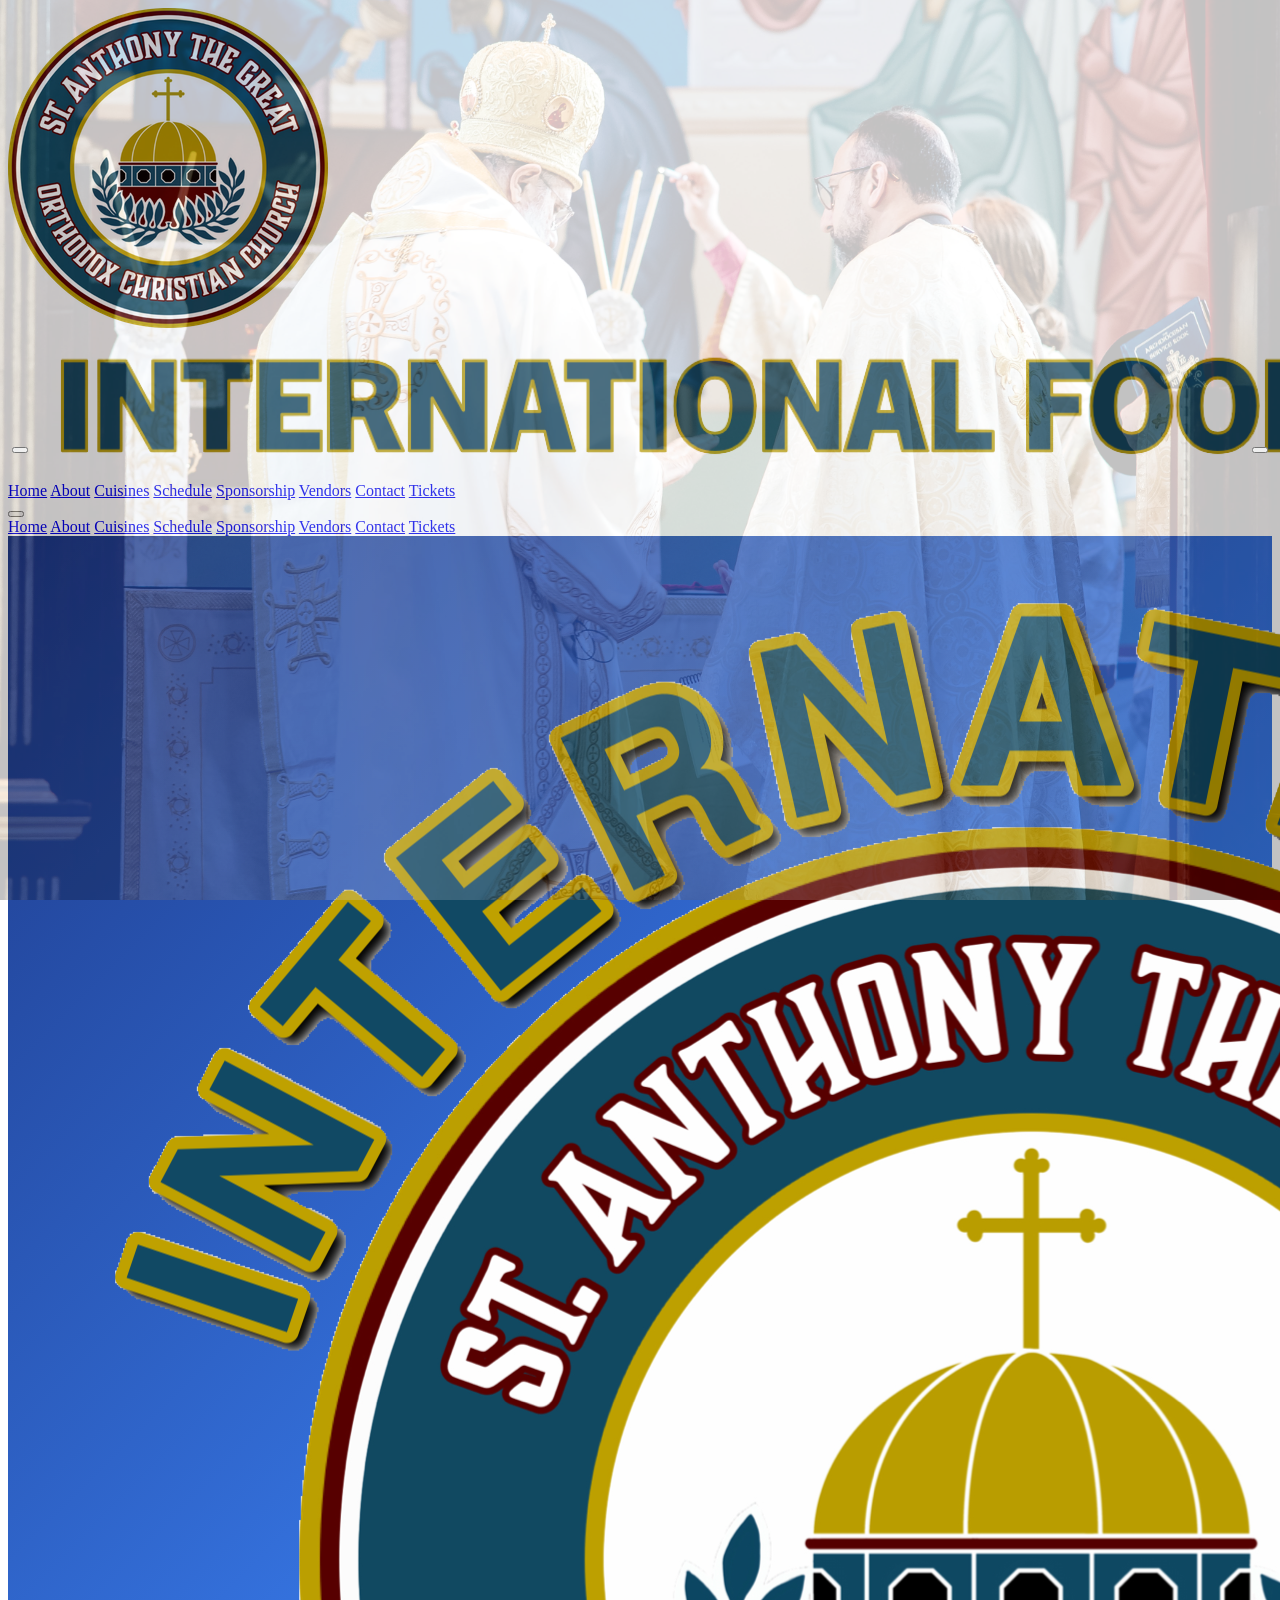
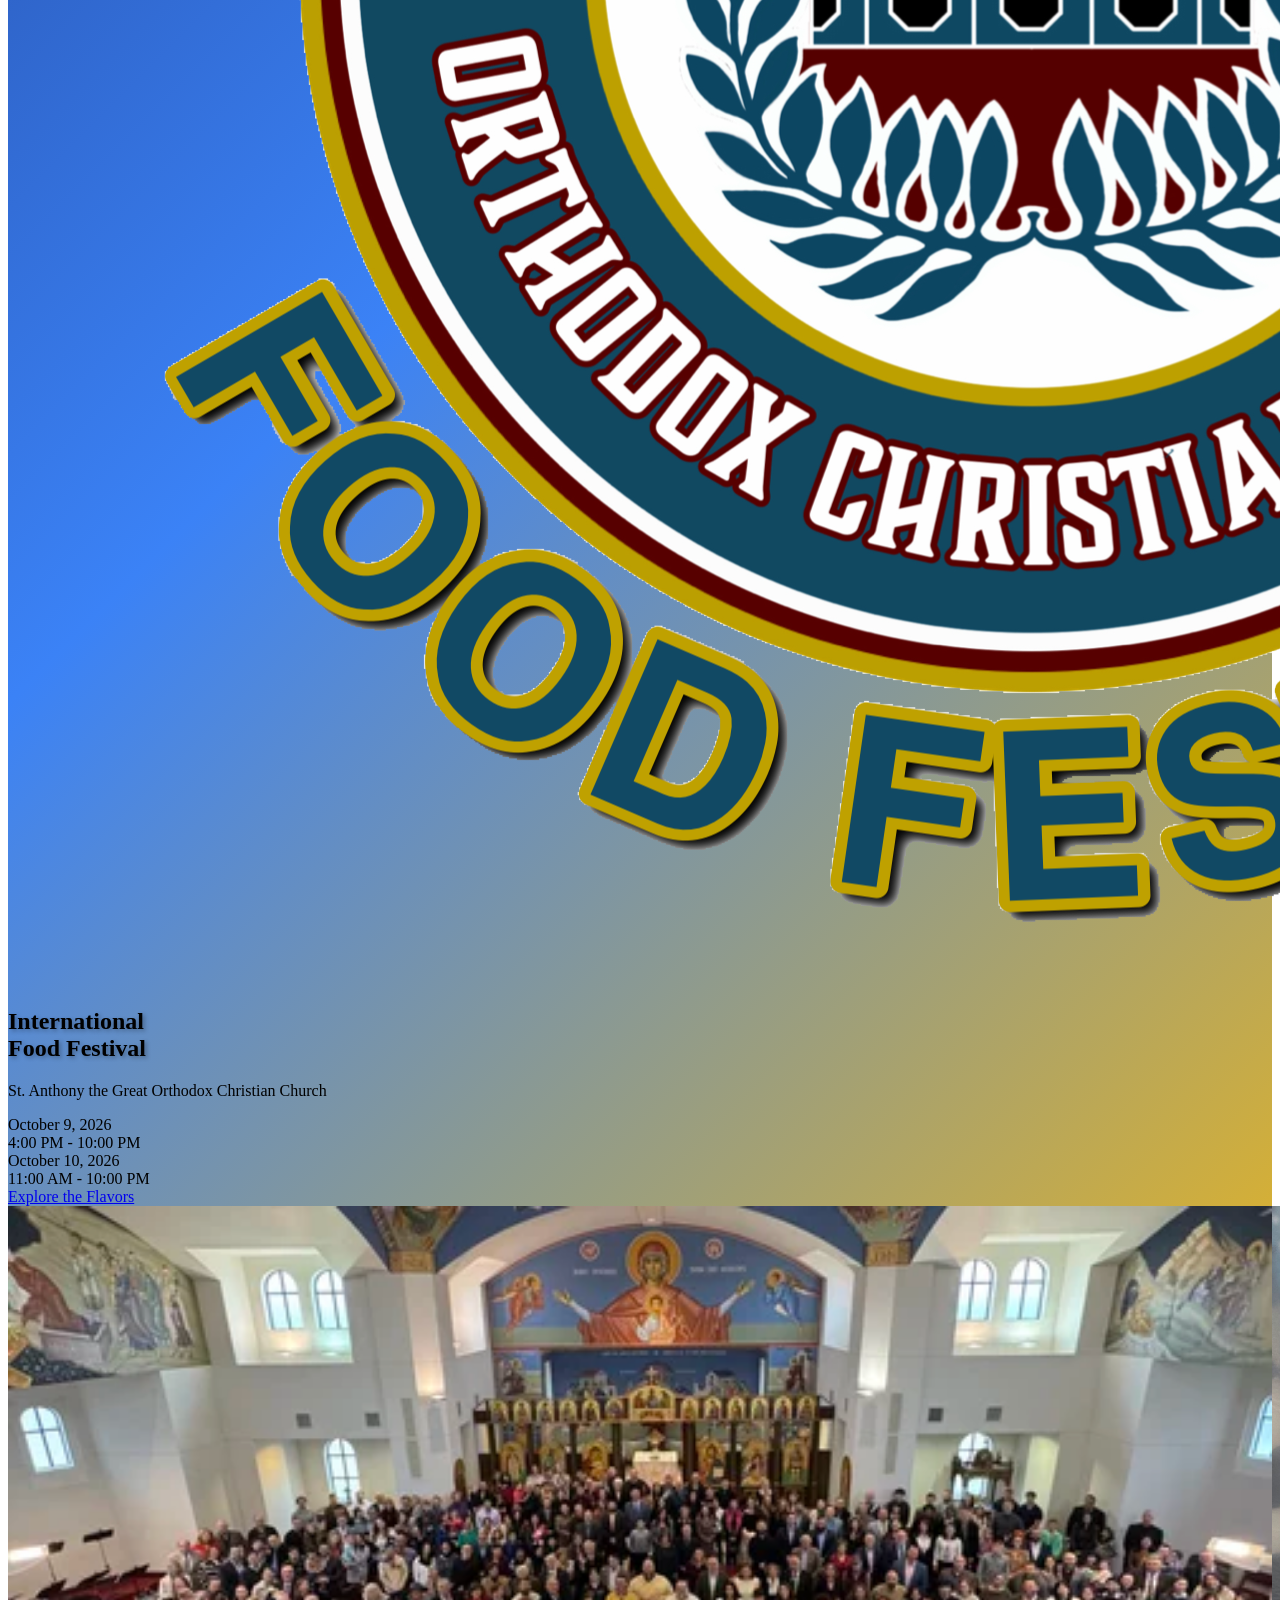
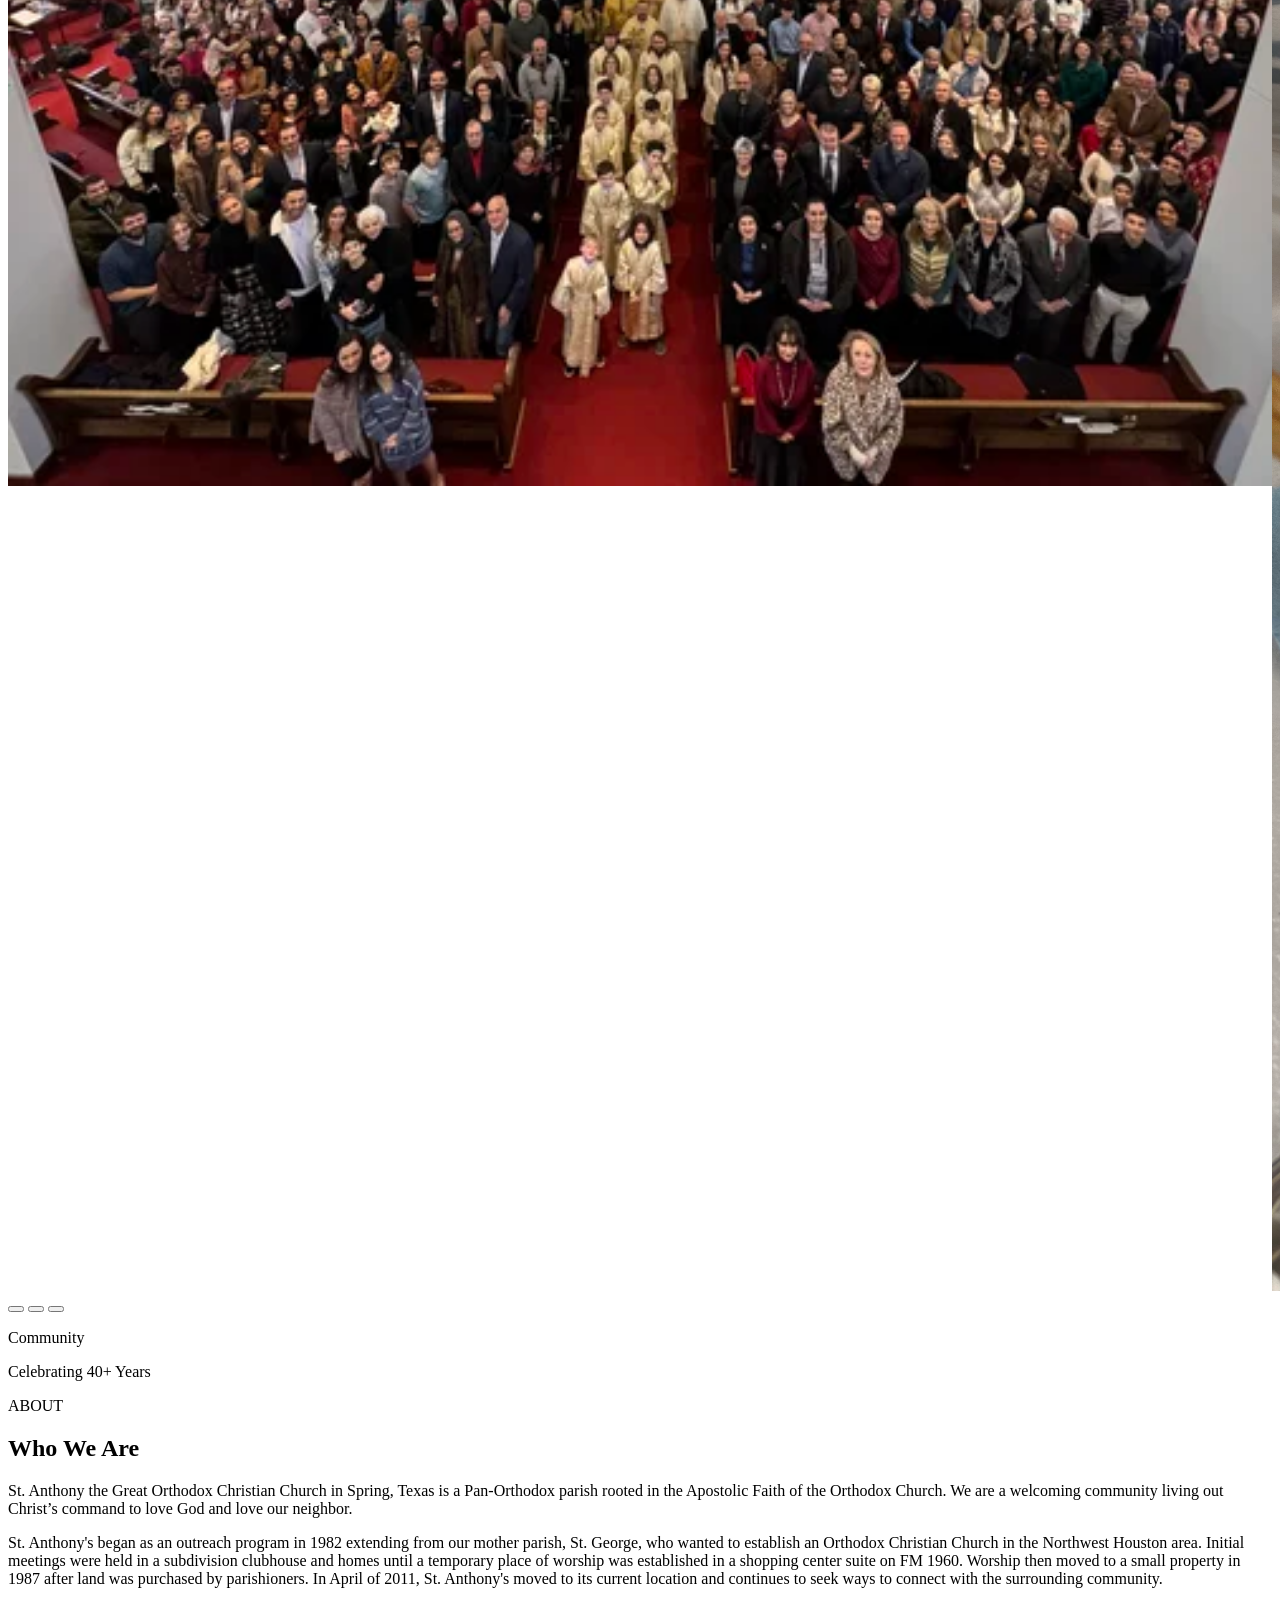
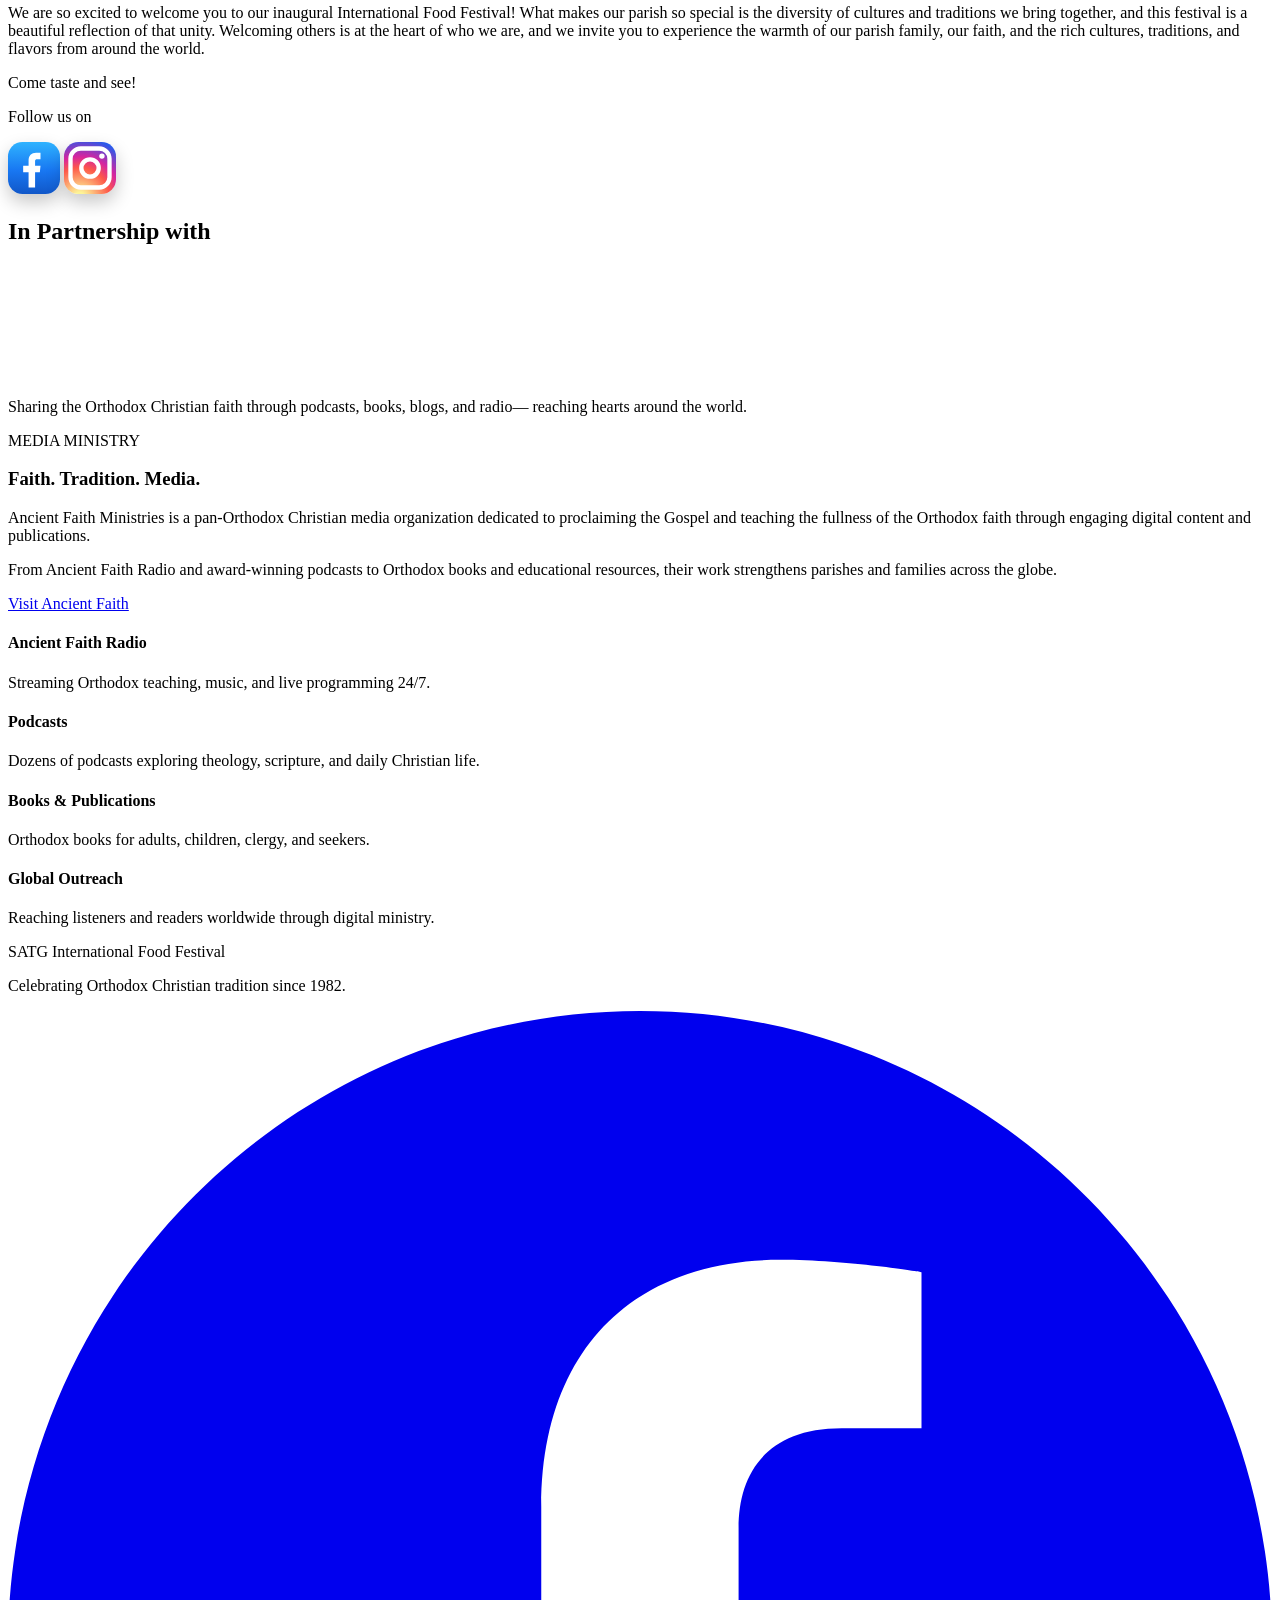
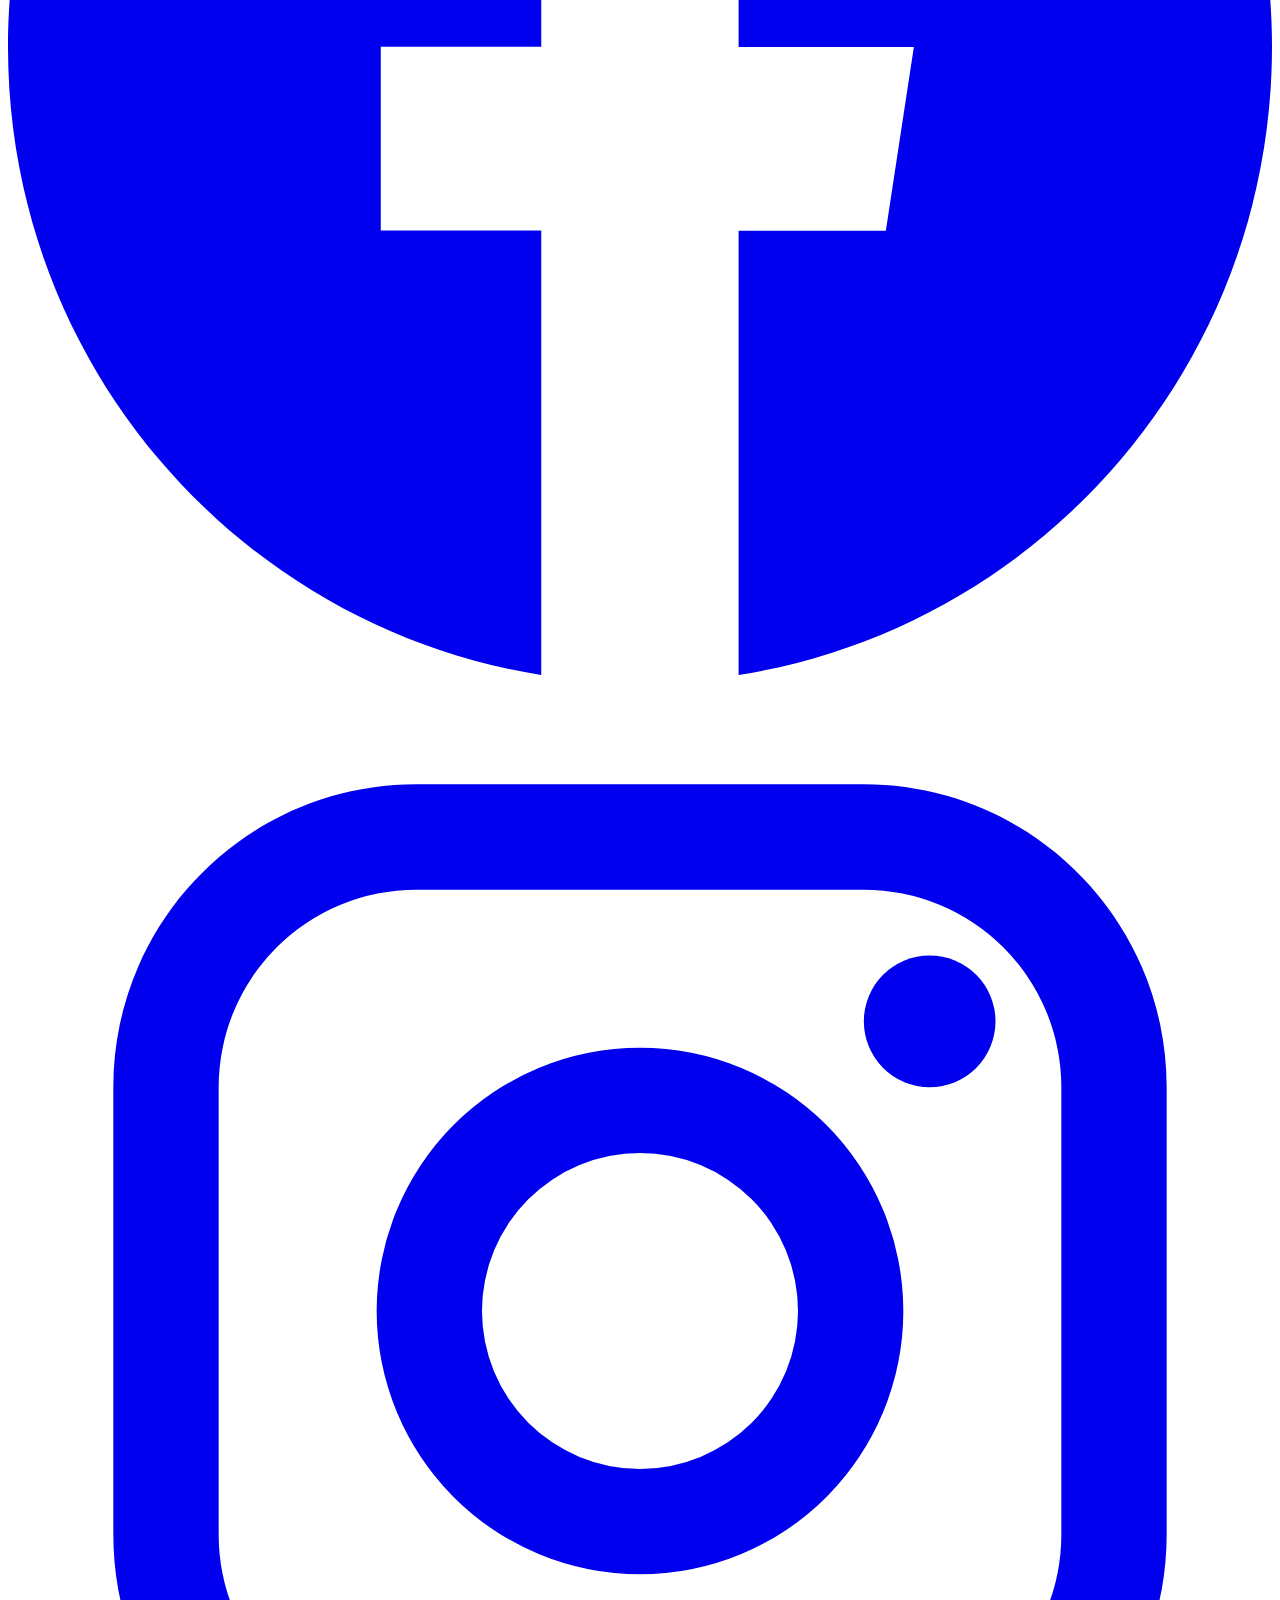
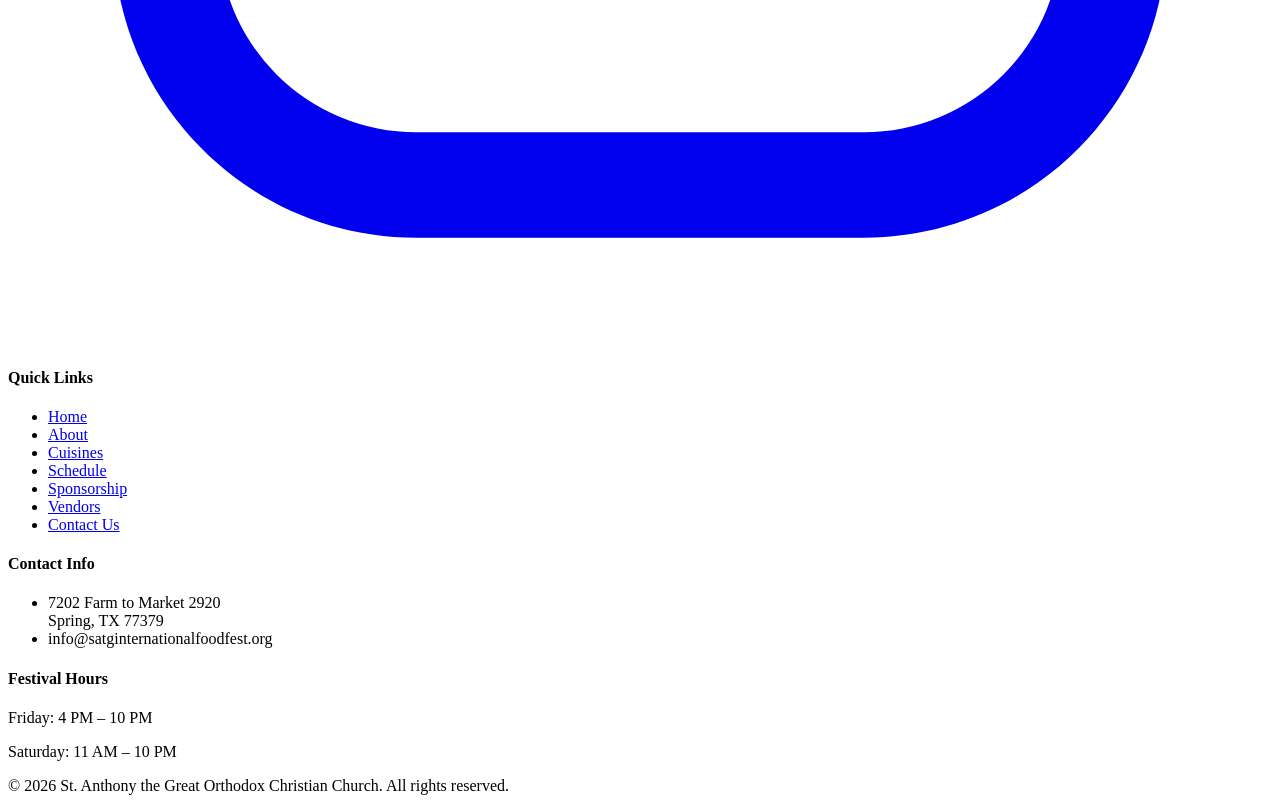
==== index.html @ 27048857 "Update index.html" ====
<!DOCTYPE html>
<html lang="en">
<head>

    <meta charset="UTF-8">
    <meta name="viewport" content="width=device-width, initial-scale=1.0">
    <meta name="description" content="Come and See who we are and have food and fun at our 1st annual international food fest">
    <title>Home - St. Anthony the Great Orthodox Christian Church International Food Festival</title>
    <script src="https://cdn.tailwindcss.com"></script>
    <script src="https://unpkg.com/lucide@latest"></script>
    <link rel="preconnect" href="https://fonts.googleapis.com">
    <link rel="preconnect" href="https://fonts.gstatic.com" crossorigin>
    <link href="https://fonts.googleapis.com/css2?family=Playfair+Display:wght@400;600;700&family=Inter:wght@300;400;500;600&display=swap" rel="stylesheet">
    
   <script>
        tailwind.config = {
            theme: {
                extend: {
                    fontFamily: {
                        'serif': ['Playfair Display', 'serif'],
                        'sans': ['Inter', 'sans-serif'],
                    },
                    colors: {
                        'church-gold': '#D4AF37',
                        'church-blue': '#1E3A8A',
                        'church-teal': '#1F465C',
                        'church-red': '#9B2C2C',
                        'warm-cream': '#FEF3C7',
                        'deep-amber': '#92400E',
                        'sky-blue': '#7AA2CC'
                    },
                    animation: {
                        'float': 'float 6s ease-in-out infinite',
                        'fade-in-up': 'fadeInUp 0.8s ease-out forwards',
                    },
                    keyframes: {
                        float: {
                            '0%, 100%': { transform: 'translateY(0)' },
                            '50%': { transform: 'translateY(-20px)' },
                        },
                        fadeInUp: {
                            '0%': { opacity: '0', transform: 'translateY(30px)' },
                            '100%': { opacity: '1', transform: 'translateY(0)' },
                        }
                    }
                }
            }
        }
    </script>
        
    <style>

     
        .social-icon {
            display: inline-flex;
            align-items: center;
            justify-content: center;
            border-radius: 0.9rem;
            box-shadow: 0 8px 18px rgba(0, 0, 0, 0.22);
            transition: transform 0.2s ease, box-shadow 0.2s ease;
        }

        .social-icon:hover {
            transform: translateY(-2px);
            box-shadow: 0 12px 22px rgba(0, 0, 0, 0.28);
        }

        .social-icon svg {
            fill: #ffffff;
        }

        .social-lg {
            width: 3.25rem;
            height: 3.25rem;
        }

        .social-sm {
            width: 2rem;
            height: 2rem;
            border-radius: 0.65rem;
            box-shadow: 0 5px 12px rgba(0, 0, 0, 0.2);
        }

        .social-facebook {
            background: linear-gradient(180deg, #2fb3ff 0%, #1877f2 55%, #1157c8 100%);
        }

        .social-instagram {
            background: radial-gradient(circle at 30% 107%, #fdf497 0%, #fdf497 8%, #fd5949 45%, #d6249f 62%, #285aeb 90%);
        }

    
        .gradient-hero {
            background: linear-gradient(135deg, #1E3A8A 0%, #3B82F6 50%, #D4AF37 100%);
        }
        .text-shadow {
            text-shadow: 2px 2px 4px rgba(0,0,0,0.3);
        }
        .food-pattern {
            background-image: url("data:image/svg+xml,%3Csvg width='60' height='60' viewBox='0 0 60 60' xmlns='http://www.w3.org/2000/svg'%3E%3Cg fill='none' fill-rule='evenodd'%3E%3Cg fill='%23D4AF37' fill-opacity='0.05'%3E%3Cpath d='M36 34v-4h-2v4h-4v2h4v4h2v-4h4v-2h-4zm0-30V0h-2v4h-4v2h4v4h2V6h4V4h-4zM6 34v-4H4v4H0v2h4v4h2v-4h4v-2H6zM6 4V0H4v4H0v2h4v4h2V6h4V4H6z'/%3E%3C/g%3E%3C/g%3E%3C/svg%3E");
        }

.hero-scroll  {
    position: absolute;
    inset: 0;
    overflow: hidden;
    z-index: 0;
    pointer-events: none;
}

.hero-scroll-track {
    position: absolute;
    inset: 0;
    height: 100%;
    display: flex;
    transition: transform 1.2s cubic-bezier(0.16, 1, 0.3, 1);
    will-change: transform;
}
        
.hero-scroll-image {
    width: 100%;
    min-width: 100%;
    height: 100%;
    object-fit: cover;
    object-position: center;
    opacity: 0.24;
    flex: 0 0 100%;
}
        
@media (prefers-reduced-motion: reduce) {
 .hero-scroll-track {
        transition: none;
    }
}
.about-photo-carousel {
    min-height: 650px;
}

.about-carousel-track {
    display: flex;
    height: 100%;
    transition: transform 0.5s ease;
}

.about-carousel-slide {
    min-width: 100%;
    height: 100%;
}

.about-carousel-slide img {
    width: 100%;
    height: 100%;
    object-fit: cover;
}

.about-carousel-btn {
    position: absolute;
    top: 50%;
    transform: translateY(-50%);
    z-index: 10;
}

.about-carousel-btn.prev {
    left: 0.75rem;
}

.about-carousel-btn.next {
    right: 0.75rem;
}

@media (max-width: 768px) {
    .about-photo-carousel {
        height: 330px !important;
        min-height: 330px !important;
    }

    .about-carousel-slide img {
        height: 330px;
    }
}

   
    </style>
</head>
<body class="font-sans text-gray-800 bg-stone-50">




 <!-- Navigation -->
    <nav class="fixed w-full z-50 bg-white/95 backdrop-blur-md shadow-sm transition-all duration-300" id="navbar">
        <div class="max-w-[100rem] mx-auto px-2 sm:px-3 lg:px-4">
            <div class="flex justify-between items-center h-20">
                <a href="index.html" class="flex items-center -ml-2 min-w-0 flex-shrink">
                    <div class="flex items-center gap-1 min-w-0">
                        <img src="1_ifflogo.png" alt="Food Festival Logo 1" class="h-14 sm:h-16 lg:h-20 w-auto object-contain flex-shrink-0" onerror="this.style.display='none'">
                        <img src="2_ifflogo.png" alt="Food Festival Logo 2" class="hidden sm:block h-8 sm:h-10 w-auto object-contain flex-shrink-0" onerror="this.style.display='none'">
                    </div>
                </a>

                
            <div class="hidden md:flex items-center space-x-3 lg:space-x-5">
                <a href="index.html" class="text-church-gold font-semibold border-b-2 border-church-gold">Home</a>
                <a href="about.html" class="text-gray-700 hover:text-church-gold font-medium transition-colors">About</a>
                    <a href="cuisines.html" class="text-gray-700 hover:text-church-gold font-medium transition-colors">Cuisines</a>
                    <a href="schedule.html" class="text-gray-700 hover:text-church-gold font-medium transition-colors">Schedule</a>
                    <a href="sponsorship.html" class="text-gray-700 hover:text-church-gold font-medium transition-colors">Sponsorship</a>
                    <a href="vendors.html" class="text-gray-700 hover:text-church-gold font-medium transition-colors">Vendors</a>
                    <a href="contact.html" class="text-gray-700 hover:text-church-gold font-medium transition-colors">Contact</a>
                    <a href="https://www.eventbrite.com/e/qigong-flow-for-the-2026-year-of-the-fire-horse-tickets-1981556014381?aff=ebdssbdestsearch" 
                       target="_blank" 
                       class="bg-church-gold text-white px-6 py-2 rounded-full font-medium hover:bg-yellow-600 transition-all transform hover:scale-105 shadow-md">
                        Tickets
                    </a> 
            </div>

                <button class="md:hidden p-2 rounded-lg hover:bg-gray-100" onclick="toggleMobileMenu()">
                    <i data-lucide="menu" class="w-6 h-6 text-church-blue"></i>
                </button>
            </div>
        </div>


    <!-- Mobile -->
    <div id="mobile-menu" class="hidden md:hidden bg-white border-t"> 
        <div class="px-4 pt-2 pb-4 space-y-1">
                <a href="index.html" class="block px-3 py-2 text-church-gold font-semibold bg-warm-cream rounded-md">Home</a>
                <a href="about.html" class="block px-3 py-2 text-gray-700 hover:bg-warm-cream rounded-md">About</a>
                <a href="cuisines.html" class="block px-3 py-2 text-gray-700 hover:bg-warm-cream rounded-md">Cuisines</a>
                <a href="schedule.html" class="block px-3 py-2 text-gray-700 hover:bg-warm-cream rounded-md">Schedule</a>
                <a href="sponsorship.html" class="block px-3 py-2 text-gray-700 hover:bg-warm-cream rounded-md">Sponsorship</a>
                <a href="vendors.html"  class="block px-3 py-2 text-gray-700 hover:bg-warm-cream rounded-md">Vendors</a>
                <a href="contact.html" class="block px-3 py-2 text-gray-700 hover:bg-warm-cream rounded-md">Contact</a>
                <a href="https://www.eventbrite.com/e/qigong-flow-for-the-2026-year-of-the-fire-horse-tickets-1981556014381?aff=ebdssbdestsearch" 
                   target="_blank"
                   class="block px-3 py-2 text-church-gold font-semibold">Tickets</a>    
        </div>
        </div>
    </nav>

    <!-- Hero Section -->
    
     <section id="hero" class="relative min-h-[120vh] flex items-center justify-center gradient-hero pt-20 overflow-hidden">
        <div class="absolute inset-0 food-pattern opacity-30"></div>

         
           <div class="hero-scroll" aria-hidden="true">
            <div class="hero-scroll-track" id="hero-scroll-track">
                <img src="5_pic.jpg" class="hero-scroll-image" alt="">
                <img src="3_pic.jpg" class="hero-scroll-image" alt="">
                <img src="8_pic.jpg" class="hero-scroll-image" alt="">
                <img src="10_pic.jpg" class="hero-scroll-image" alt="">
                 <img src="11_pic.jpg" class="hero-scroll-image" alt="">
                 <img src="12_pic.jpg" class="hero-scroll-image" alt="">
            </div>
        </div>

         
         <div class="absolute inset-0 bg-gradient-to-b from-transparent to-black/30"></div>
        
        <div class="relative z-10 max-w-7xl mx-auto px-4 sm:px-6 lg:px-8 text-center">
            <div class="mb-8 mt-16 md:mt-8">
                <img src="logo.png"
                     alt="Food Festival Logo" 
                     class="h-48 md:h-64 w-auto mx-auto object-contain drop-shadow-2xl rounded-full bg-white/10 backdrop-blur-sm p-4" 
                    onerror="this.style.display='none'">
            </div>
            
            <h1 class="font-serif text-5xl md:text-7xl font-bold text-white mb-4 text-shadow animate-fade-in-up">
                International<br>
                <span class="text-[#ba9e15]">Food Festival</span>
            </h1>
            
            <p class="text-xl md:text-2xl text-white/90 mb-2 font-light animate-fade-in-up" style="animation-delay: 0.2s">
                St. Anthony the Great Orthodox Christian Church
            </p>
            
            
<div class="flex flex-wrap justify-center gap-4 mt-8 mb-12 animate-fade-in-up" style="animation-delay: 0.4s">
   <div class="flex flex-col items-center gap-4">

<!-- Dates + Times + Buttons Wrapper -->
<div class="flex flex-col items-center mt-8 mb-10 animate-fade-in-up" style="animation-delay: 0.4s">

    <!-- Shared Width Container -->
    <div class="w-full max-w-4xl flex flex-col items-center">

        <!-- Two Date Columns -->
        <div class="flex flex-col md:flex-row items-center justify-center gap-10">

            <!-- October 9 -->
            <div class="flex flex-col items-center gap-3 text-center">
                <div class="flex items-center bg-white/20 backdrop-blur-md rounded-full px-6 py-3 text-white">
                    <i data-lucide="calendar" class="w-5 h-5 mr-2"></i>
                    <span class="font-semibold text-lg">October 9, 2026</span>
                </div>

                <div class="flex items-center bg-white/20 backdrop-blur-md rounded-full px-6 py-3 text-white">
                    <i data-lucide="clock" class="w-5 h-5 mr-2"></i>
                    <span class="font-medium">4:00 PM - 10:00 PM</span>
                </div>
            </div>

            <!-- October 10 -->
            <div class="flex flex-col items-center gap-3 text-center">
                <div class="flex items-center bg-white/20 backdrop-blur-md rounded-full px-6 py-3 text-white">
                    <i data-lucide="calendar" class="w-5 h-5 mr-2"></i>
                    <span class="font-semibold text-lg">October 10, 2026</span>
                </div>

                <div class="flex items-center bg-white/20 backdrop-blur-md rounded-full px-6 py-3 text-white">
                    <i data-lucide="clock" class="w-5 h-5 mr-2"></i>
                    <span class="font-medium">11:00 AM - 10:00 PM</span>
                </div>
            </div>

        </div>

 
<!-- Buttons -->
<div class="flex justify-center mt-10 w-full max-w-3xl">
    <a href="cuisines.html"
       class="bg-white text-church-blue px-8 py-4 rounded-full font-bold text-lg hover:bg-yellow-100 transition-all transform hover:scale-105 shadow-xl">
        Explore the Flavors
    </a>
</div>
</div>
</div>
</div>
</div>
</section>    


       
<!-- About Section (Merged into Home) -->
<section class="py-20 bg-white">
  <div class="max-w-7xl mx-auto px-4 sm:px-6 lg:px-8">
    <div class="grid md:grid-cols-2 gap-12 items-center">

      <!-- LEFT SIDE (Photo Carousel) -->
      <div class="relative md:order-1">
        <div class="absolute -top-4 -left-4 w-full h-full bg-church-gold/20 rounded-2xl"></div>
        <div class="relative rounded-2xl shadow-2xl overflow-hidden bg-white about-photo-carousel h-[650px] lg:h-[700px]">
          <button type="button"
                  class="about-carousel-btn prev bg-white/90 hover:bg-white text-church-blue rounded-full p-2 shadow"
                  id="about-carousel-prev"
                  aria-label="Previous photo">
            <i data-lucide="chevron-left" class="w-5 h-5"></i>
          </button>

          <div class="about-carousel-track" id="about-carousel-track">
            <div class="about-carousel-slide">
              <img src="1_pic.webp" alt="Festival photo 1"
                class="w-full h-full object-cover">
            </div>
            <div class="about-carousel-slide">
              <img src="9_pic.jpg" 
                  alt="Festival photo 2"
                  class="w-full h-full object-cover">
            </div>
            <div class="about-carousel-slide">
              <img src="6_pic.jpg" 
                  alt="Festival photo 3"
                  class="w-full h-full object-cover">
            </div>
          </div>

          <button type="button"
                  class="about-carousel-btn next bg-white/90 hover:bg-white text-church-blue rounded-full p-2 shadow"
                  id="about-carousel-next"
                  aria-label="Next photo">
            <i data-lucide="chevron-right" class="w-5 h-5"></i>
          </button>

          <div class="absolute bottom-3 left-1/2 -translate-x-1/2 flex gap-2" id="about-carousel-dots">
            <button type="button" class="h-2.5 w-2.5 rounded-full bg-church-blue/90" aria-label="Show slide 1"></button>
            <button type="button" class="h-2.5 w-2.5 rounded-full bg-white/80 border border-church-blue/40" aria-label="Show slide 2"></button>
            <button type="button" class="h-2.5 w-2.5 rounded-full bg-white/80 border border-church-blue/40" aria-label="Show slide 3"></button>
          </div>
        </div>

        <div class="absolute -bottom-6 -right-6 bg-white p-4 rounded-xl shadow-xl">
          <div class="flex items-center space-x-3">
            <div class="bg-green-100 p-2 rounded-full">
              <i data-lucide="heart" class="w-6 h-6 text-green-600"></i>
            </div>
            <div>
              <p class="text-sm text-gray-600">Community</p>
              <p class="font-bold text-gray-900">Celebrating 40+ Years</p>
            </div>
          </div>
        </div>
      </div>    
          
      <!-- RIGHT SIDE (Text Content) -->
      <div class="space-y-6 md:order-2">
        <div class="inline-block bg-church-gold/10 text-church-gold px-4 py-1 rounded-full text-sm font-semibold tracking-wide">
          ABOUT
        </div>

<h2 class="font-serif text-4xl md:text-5xl font-bold text-gray-900">
    Who We Are
</h2>
                    <p class="text-md text-gray-600 leading-relaxed">
                        St. Anthony the Great Orthodox Christian Church in Spring, Texas is a Pan-Orthodox parish rooted in the Apostolic Faith of the Orthodox Church. We are a welcoming community living out Christ’s command to love God and love our neighbor.                    </p>
                    <p class="text-md text-gray-600 leading-relaxed">
                        St. Anthony's began as an outreach program in 1982 extending from our mother parish, St. George, who wanted to establish an Orthodox Christian Church in the Northwest Houston area. Initial meetings were held in a subdivision clubhouse and homes until a temporary place of worship was established in a shopping center suite on FM 1960. Worship then moved to a small property in 1987 after land was purchased by parishioners. In April of 2011, St. Anthony's moved to its current location and continues to seek ways to connect with the surrounding community.
                    </p>
                    <p class="text-md text-gray-600 leading-relaxed">
                  We are so excited to welcome you to our inaugural International Food Festival! What makes our parish so special is the diversity of cultures and traditions we bring together, and this festival is a beautiful reflection of that unity. Welcoming others is at the heart of who we are, and we invite you to experience the warmth of our parish family, our faith, and the rich cultures, traditions, and flavors from around the world.
                  </p>  
              <p class="text-md text-gray-600 leading-relaxed">
                Come taste and see!
                    </p>
             
     <div class="pt-2">
        <p class="text-lg text-gray-600">Follow us on</p>
        <div class="mt-3 flex items-center gap-4">
          <a href="https://www.facebook.com/InternationalFoodFestival" target="_blank" rel="noopener noreferrer" class="social-icon social-facebook social-lg" aria-label="Follow us on Facebook">
            <svg class="h-7 w-7" viewBox="0 0 24 24" fill="currentColor" aria-hidden="true">
              <path d="M13.5 8H15V5h-2c-2.2 0-3.5 1.3-3.5 3.7V11H7v3h2.5v7h3V14h2.2l.3-3H12.5V8.9c0-.6.3-.9 1-.9z"/>
            </svg>
          </a>
          <a href="https://www.instagram.com/satginternationalfoodfestival/" target="_blank" rel="noopener noreferrer" class="social-icon social-instagram social-lg" aria-label="Follow us on Instagram">
            <svg class="h-7 w-7" viewBox="0 0 24 24" fill="currentColor" aria-hidden="true">
              <path d="M7.75 2C4.574 2 2 4.574 2 7.75v8.5C2 19.426 4.574 22 7.75 22h8.5C19.426 22 22 19.426 22 16.25v-8.5C22 4.574 19.426 2 16.25 2h-8.5zM4 7.75A3.75 3.75 0 0 1 7.75 4h8.5A3.75 3.75 0 0 1 20 7.75v8.5A3.75 3.75 0 0 1 16.25 20h-8.5A3.75 3.75 0 0 1 4 16.25v-8.5z"/>
              <path d="M12 7a5 5 0 1 0 0 10 5 5 0 0 0 0-10zm0 2a3 3 0 1 1 0 6 3 3 0 0 1 0-6z"/>
              <circle cx="17.5" cy="6.5" r="1.25"/>
            </svg>
          </a>
        </div>
      </div>

    </div>
  </div>
</section> 



       
       <!-- Ancient Faith Ministries Spotlight -->
<section class="py-20 bg-stone-900 text-white">
    <div class="max-w-7xl mx-auto px-4 sm:px-6 lg:px-8">
        
        <div class="text-center mb-12">
            <h2 class="font-serif text-4xl font-bold mb-4">
                In Partnership with 
            </h2>

            <!-- Ancient Faith Logo -->
            <div class="flex justify-center mb-6">
                <a href="https://www.ancientfaith.com/" target="_blank" rel="noopener noreferrer">
                    <img src="1_logo.png" 
                         alt="Ancient Faith Ministries Logo" 
                         class="h-20 w-auto object-contain">
                </a>
            </div>

            <p class="text-gray-400 max-w-3xl mx-auto">
                Sharing the Orthodox Christian faith through podcasts, books, blogs, and radio—
                reaching hearts around the world.
            </p>
        </div>

        <div class="grid md:grid-cols-2 gap-12 items-center">
            
            <!-- Left Content -->
            <div class="space-y-6">
                <div class="inline-block bg-church-gold/20 text-church-gold px-4 py-1 rounded-full text-sm font-semibold tracking-wide">
                    MEDIA MINISTRY
                </div>

                <h3 class="font-serif text-3xl md:text-4xl font-bold">
                    Faith. Tradition. Media.
                </h3>

                <p class="text-gray-300 leading-relaxed">
                    Ancient Faith Ministries is a pan-Orthodox Christian media organization 
                    dedicated to proclaiming the Gospel and teaching the fullness of the 
                    Orthodox faith through engaging digital content and publications.
                </p>

                <p class="text-gray-300 leading-relaxed">
                    From Ancient Faith Radio and award-winning podcasts to Orthodox books 
                    and educational resources, their work strengthens parishes and families 
                    across the globe.
                </p>

                <a href="https://www.ancientfaith.com/" 
                   target="_blank"
                   class="inline-block bg-church-gold text-white px-8 py-4 rounded-full font-bold text-lg hover:bg-yellow-600 transition-colors shadow-xl">
                    Visit Ancient Faith
                </a>
            </div>

            <!-- Right Feature Cards -->
            <div class="grid grid-cols-1 sm:grid-cols-2 gap-6">
                
                <div class="bg-stone-800 p-6 rounded-xl shadow-lg">
                    <i data-lucide="radio" class="w-10 h-10 text-church-gold mb-4"></i>
                    <h4 class="font-semibold text-lg mb-2">Ancient Faith Radio</h4>
                    <p class="text-gray-400 text-sm">
                        Streaming Orthodox teaching, music, and live programming 24/7.
                    </p>
                </div>

                <div class="bg-stone-800 p-6 rounded-xl shadow-lg">
                    <i data-lucide="mic" class="w-10 h-10 text-church-gold mb-4"></i>
                    <h4 class="font-semibold text-lg mb-2">Podcasts</h4>
                    <p class="text-gray-400 text-sm">
                        Dozens of podcasts exploring theology, scripture, and daily Christian life.
                    </p>
                </div>

                <div class="bg-stone-800 p-6 rounded-xl shadow-lg">
                    <i data-lucide="book-open" class="w-10 h-10 text-church-gold mb-4"></i>
                    <h4 class="font-semibold text-lg mb-2">Books & Publications</h4>
                    <p class="text-gray-400 text-sm">
                        Orthodox books for adults, children, clergy, and seekers.
                    </p>
                </div>

                <div class="bg-stone-800 p-6 rounded-xl shadow-lg">
                    <i data-lucide="globe" class="w-10 h-10 text-church-gold mb-4"></i>
                    <h4 class="font-semibold text-lg mb-2">Global Outreach</h4>
                    <p class="text-gray-400 text-sm">
                        Reaching listeners and readers worldwide through digital ministry.
                    </p>
                </div>

            </div>
        </div>
    </div>
</section>



<!-- Footer -->
<footer class="bg-church-blue text-white pt-16 pb-8">
    <div class="max-w-7xl mx-auto px-6">
        
        <div class="grid sm:grid-cols-2 lg:grid-cols-4 gap-10 text-center sm:text-left">
            
            <!-- Column 1 -->
            <div class="flex flex-col items-center sm:items-start">
                <div class="flex items-center gap-2 mb-4">
                    <i data-lucide="church" class="h-6 w-6 text-orthodox-gold"></i>
                    <span class="font-cinzel font-bold text-white text-lg">
                        SATG International Food Festival
                    </span>
                </div>
                <p class="text-sm leading-relaxed mb-4 max-w-xs">
                    Celebrating Orthodox Christian tradition since 1982.
                </p>
                <div class="flex gap-4">
                                       <a href="https://www.facebook.com/InternationalFoodFestival"
                       target="_blank"
                       rel="noopener noreferrer"
                       class="text-orthodox-gold hover:text-white transition">
                        <svg class="h-5 w-5" viewBox="0 0 24 24" fill="currentColor" aria-hidden="true">
                            <path d="M24 12.073C24 5.404 18.627 0 12 0S0 5.404 0 12.073C0 18.099 4.388 23.094 10.125 24v-8.438H7.078v-3.49h3.047V9.41c0-3.017 1.792-4.686 4.533-4.686 1.313 0 2.687.236 2.687.236v2.963h-1.515c-1.493 0-1.958.931-1.958 1.887v2.265h3.328l-.532 3.49h-2.796V24C19.612 23.094 24 18.099 24 12.073z"/>
                        </svg>
                    </a>
                 <a href="https://www.instagram.com/satginternationalfoodfestival/"
                       target="_blank"
                       rel="noopener noreferrer"
                       class="text-orthodox-gold hover:text-white transition">
                        <svg class="h-5 w-5" viewBox="0 0 24 24" fill="currentColor" aria-hidden="true">
                            <path d="M7.75 2C4.574 2 2 4.574 2 7.75v8.5C2 19.426 4.574 22 7.75 22h8.5C19.426 22 22 19.426 22 16.25v-8.5C22 4.574 19.426 2 16.25 2h-8.5zM4 7.75A3.75 3.75 0 0 1 7.75 4h8.5A3.75 3.75 0 0 1 20 7.75v8.5A3.75 3.75 0 0 1 16.25 20h-8.5A3.75 3.75 0 0 1 4 16.25v-8.5z"/>
                            <path d="M12 7a5 5 0 1 0 0 10 5 5 0 0 0 0-10zm0 2a3 3 0 1 1 0 6 3 3 0 0 1 0-6z"/>
                            <circle cx="17.5" cy="6.5" r="1.25"/>
                        </svg>
                    </a>
                </div>
            </div>

            <!-- Column 2 -->
            <div>
                <h4 class="font-cinzel font-bold text-white mb-4 text-lg">Quick Links</h4>
                <ul class="space-y-2 text-sm">
                    <li><a href="index.html" class="hover:text-orthodox-gold transition">Home</a></li>
                    <li><a href="about.html" class="hover:text-orthodox-gold transition">About</a></li>
                    <li><a href="cuisines.html" class="hover:text-orthodox-gold transition">Cuisines</a></li>
                    <li><a href="schedule.html" class="hover:text-orthodox-gold transition">Schedule</a></li>
                    <li><a href="sponsorship.html" class="hover:text-orthodox-gold transition">Sponsorship</a></li>  
                    <li><a href="vendors.html" class="hover:text-orthodox-gold transition">Vendors</a></li>
                    <li><a href="contact.html" class="hover:text-orthodox-gold transition">Contact Us</a></li>

                </ul>
            </div>

            <!-- Column 3 -->
            <div>
                <h4 class="font-cinzel font-bold text-white mb-4 text-lg">Contact Info</h4>
                <ul class="space-y-3 text-sm">
                    <li class="flex items-start justify-center sm:justify-start gap-2">
                        <i data-lucide="map-pin" class="h-4 w-4 mt-1 text-orthodox-gold"></i>
                        <span>
                            7202 Farm to Market 2920<br>
                            Spring, TX 77379
                        </span>
                    </li>

                    <li class="flex items-center justify-center sm:justify-start gap-2">
                        <i data-lucide="mail" class="h-4 w-4 text-orthodox-gold"></i>
                        <span>info@satginternationalfoodfest.org</span>
                    </li>
                </ul>
            </div>

            <!-- Column 4 (Optional Balance Column) -->
            <div class="flex flex-col items-center sm:items-start">
                <h4 class="font-cinzel font-bold text-white mb-4 text-lg">Festival Hours</h4>
                <p class="text-sm">Friday: 4 PM – 10 PM</p>
                <p class="text-sm">Saturday: 11 AM – 10 PM</p>
            
            </div>

        </div>

        <!-- Bottom Bar -->
        <div class="mt-12 pt-6 border-t border-stone-600 text-center text-sm">
            <p>&copy; 2026 St. Anthony the Great Orthodox Christian Church. All rights reserved.</p>
        </div>
    </div>
</footer>



                <script>
        lucide.createIcons();
        
        function toggleMobileMenu() {
            const menu = document.getElementById('mobile-menu');
            menu.classList.toggle('hidden');
        }

        window.addEventListener('scroll', function() {
            const navbar = document.getElementById('navbar');
            if (window.scrollY > 50) {
                navbar.classList.add('shadow-md');
            } else {
                navbar.classList.remove('shadow-md');
            }
        });   

// Hero Parallax Background                    
(function setupHeroImageSlider() {
    const track = document.getElementById('hero-scroll-track');
    if (!track) return;
    
const slides = track.querySelectorAll('.hero-scroll-image');
const uniqueCount = slides.length;
    if (uniqueCount <= 0) return;

    if (window.matchMedia('(prefers-reduced-motion: reduce)').matches) {
        track.style.transform = 'translate3d(0, 0, 0)';        return;
    }

    
        let index = 0;
    let isTransitioning = false;
    const lingerMs = 2600;
    const moveMs = 1200;

    const queueNextSlide = () => {
        window.setTimeout(() => {
            if (isTransitioning) return;
            isTransitioning = true;
            index += 1;
            track.style.transitionDuration = `${moveMs}ms`;
            track.style.transform = `translate3d(-${index * 100}%, 0, 0)`;
        }, lingerMs);
    };

    
track.addEventListener('transitionend', () => {
    if (index >= uniqueCount) {
        index = 0;
        track.style.transitionDuration = '0ms';
        track.style.transform = 'translate3d(0,0,0)';
        track.offsetHeight;
        track.style.transitionDuration = `${moveMs}ms`;
    }

    isTransitioning = false;
    queueNextSlide();
});

    queueNextSlide();
})();


(function setupAboutPhotoCarousel() {
    const track = document.getElementById('about-carousel-track');
    const prev = document.getElementById('about-carousel-prev');
    const next = document.getElementById('about-carousel-next');
    const dotWrap = document.getElementById('about-carousel-dots');
    if (!track || !prev || !next || !dotWrap) return;

    const slides = Array.from(track.children);
    const dots = Array.from(dotWrap.children);
    if (!slides.length) return;

    let index = 0;

    const update = () => {
        track.style.transform = `translate3d(-${index * 100}%, 0, 0)`;
        dots.forEach((dot, i) => {
            const isActive = i === index;
            dot.classList.toggle('bg-church-blue/90', isActive);
            dot.classList.toggle('bg-white/80', !isActive);
            dot.classList.toggle('border', !isActive);
            dot.classList.toggle('border-church-blue/40', !isActive);
        });
    };

    prev.addEventListener('click', () => {
        index = (index - 1 + slides.length) % slides.length;
        update();
    });

    next.addEventListener('click', () => {
        index = (index + 1) % slides.length;
        update();
    });

    dots.forEach((dot, dotIndex) => {
        dot.addEventListener('click', () => {
            index = dotIndex;
            update();
        });
    });

    update();
})();
</script>
</body>
</html>
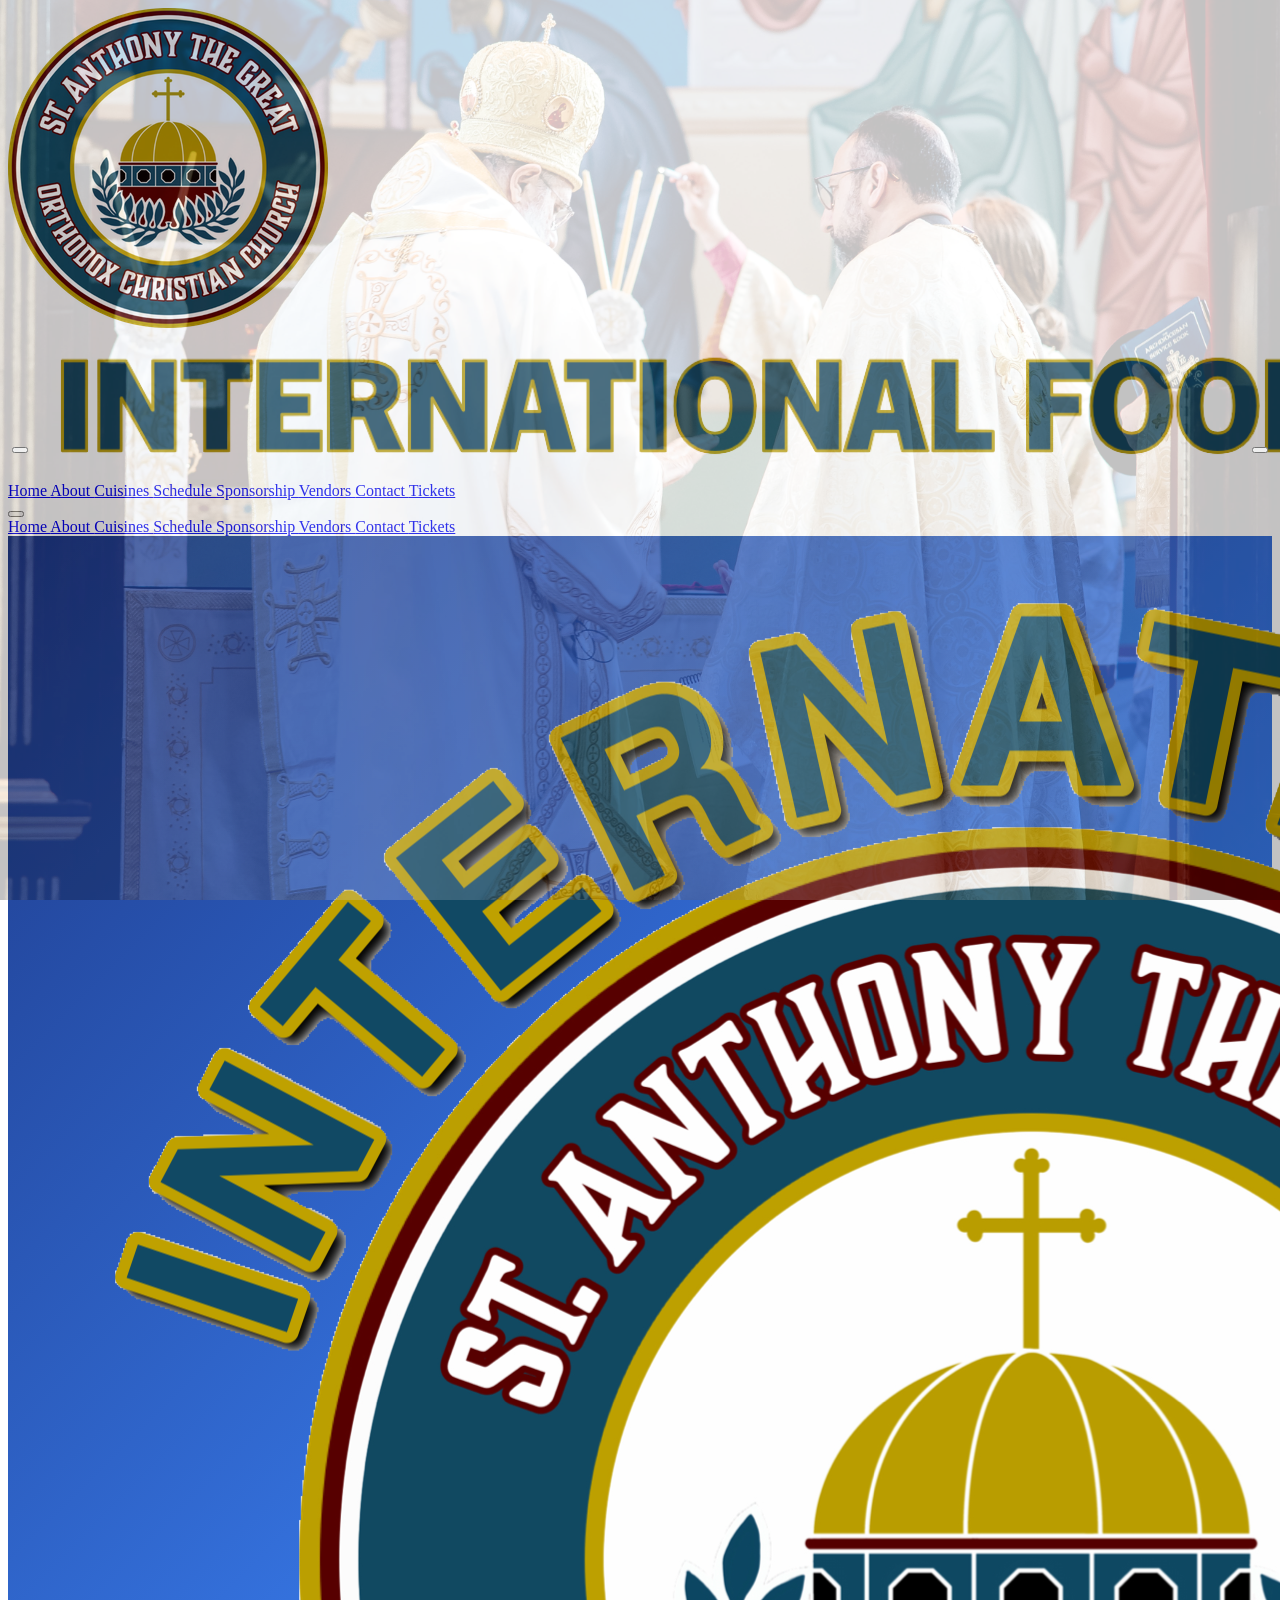
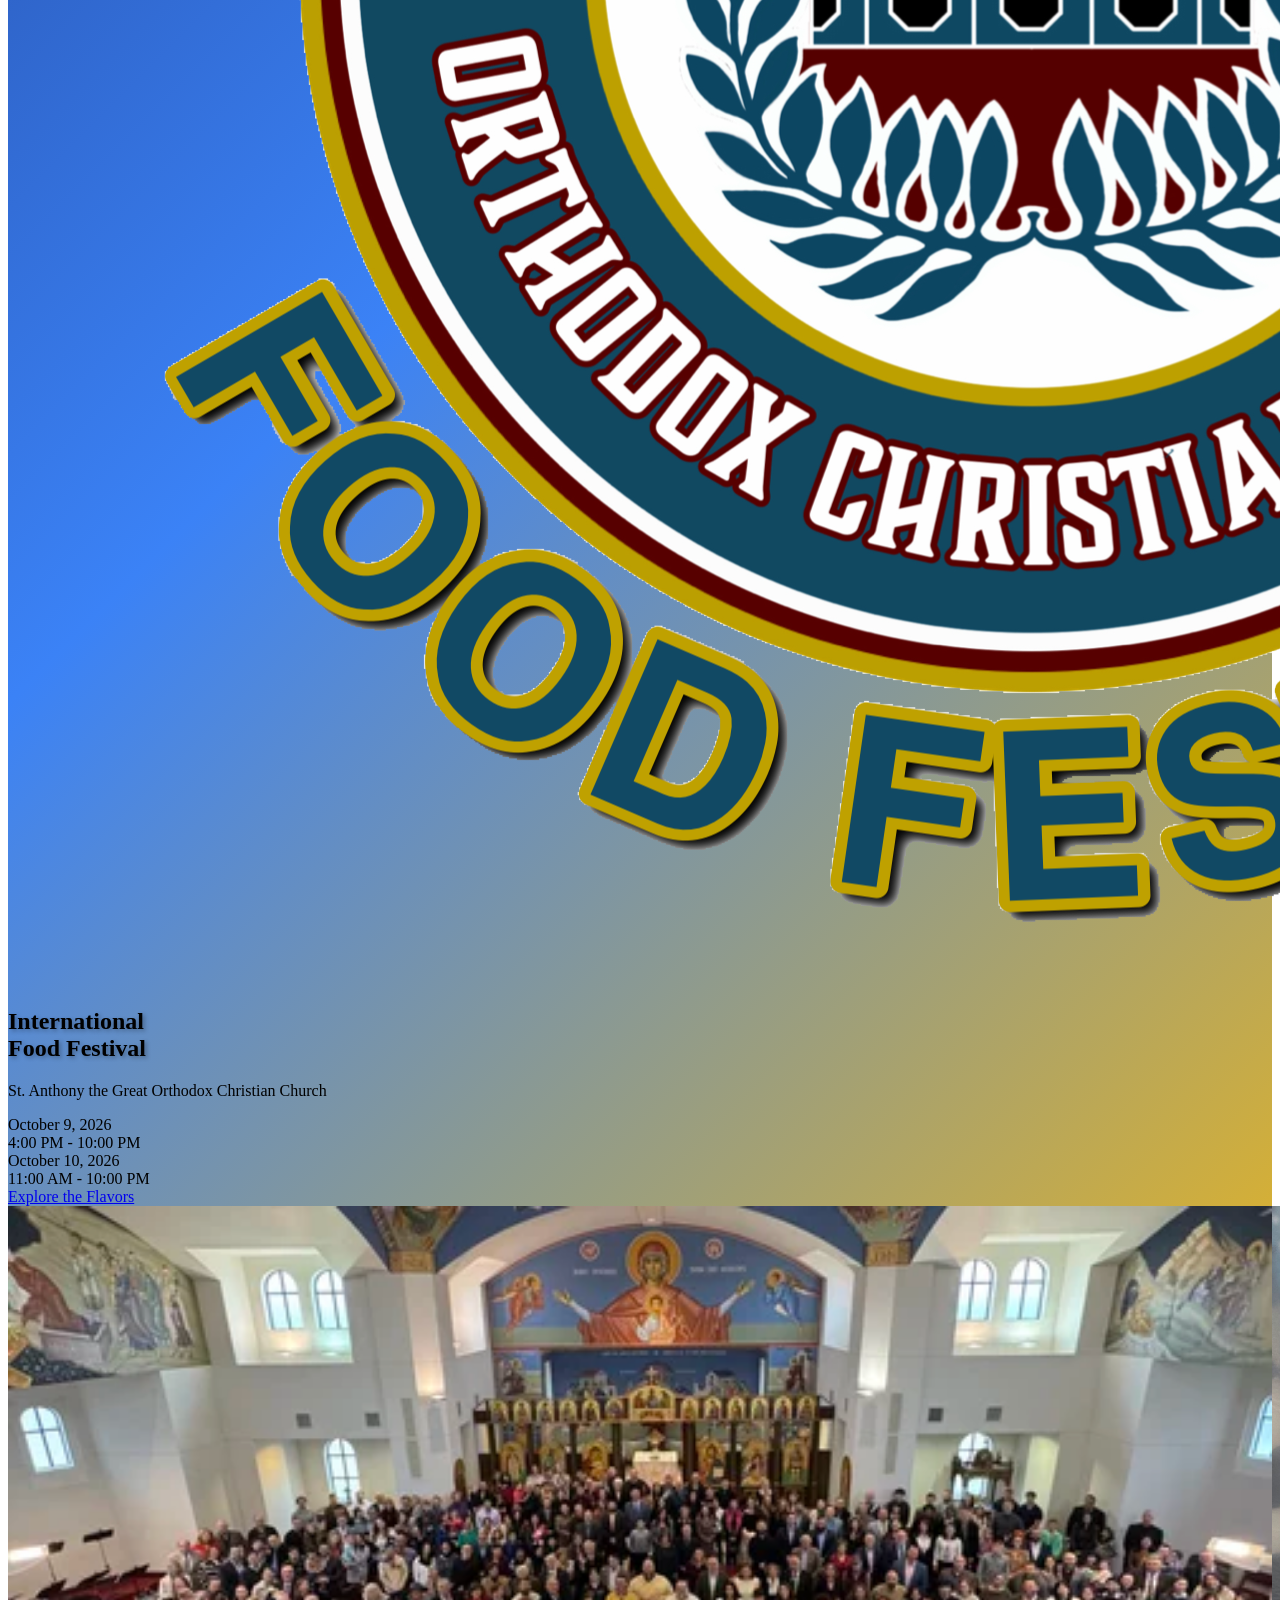
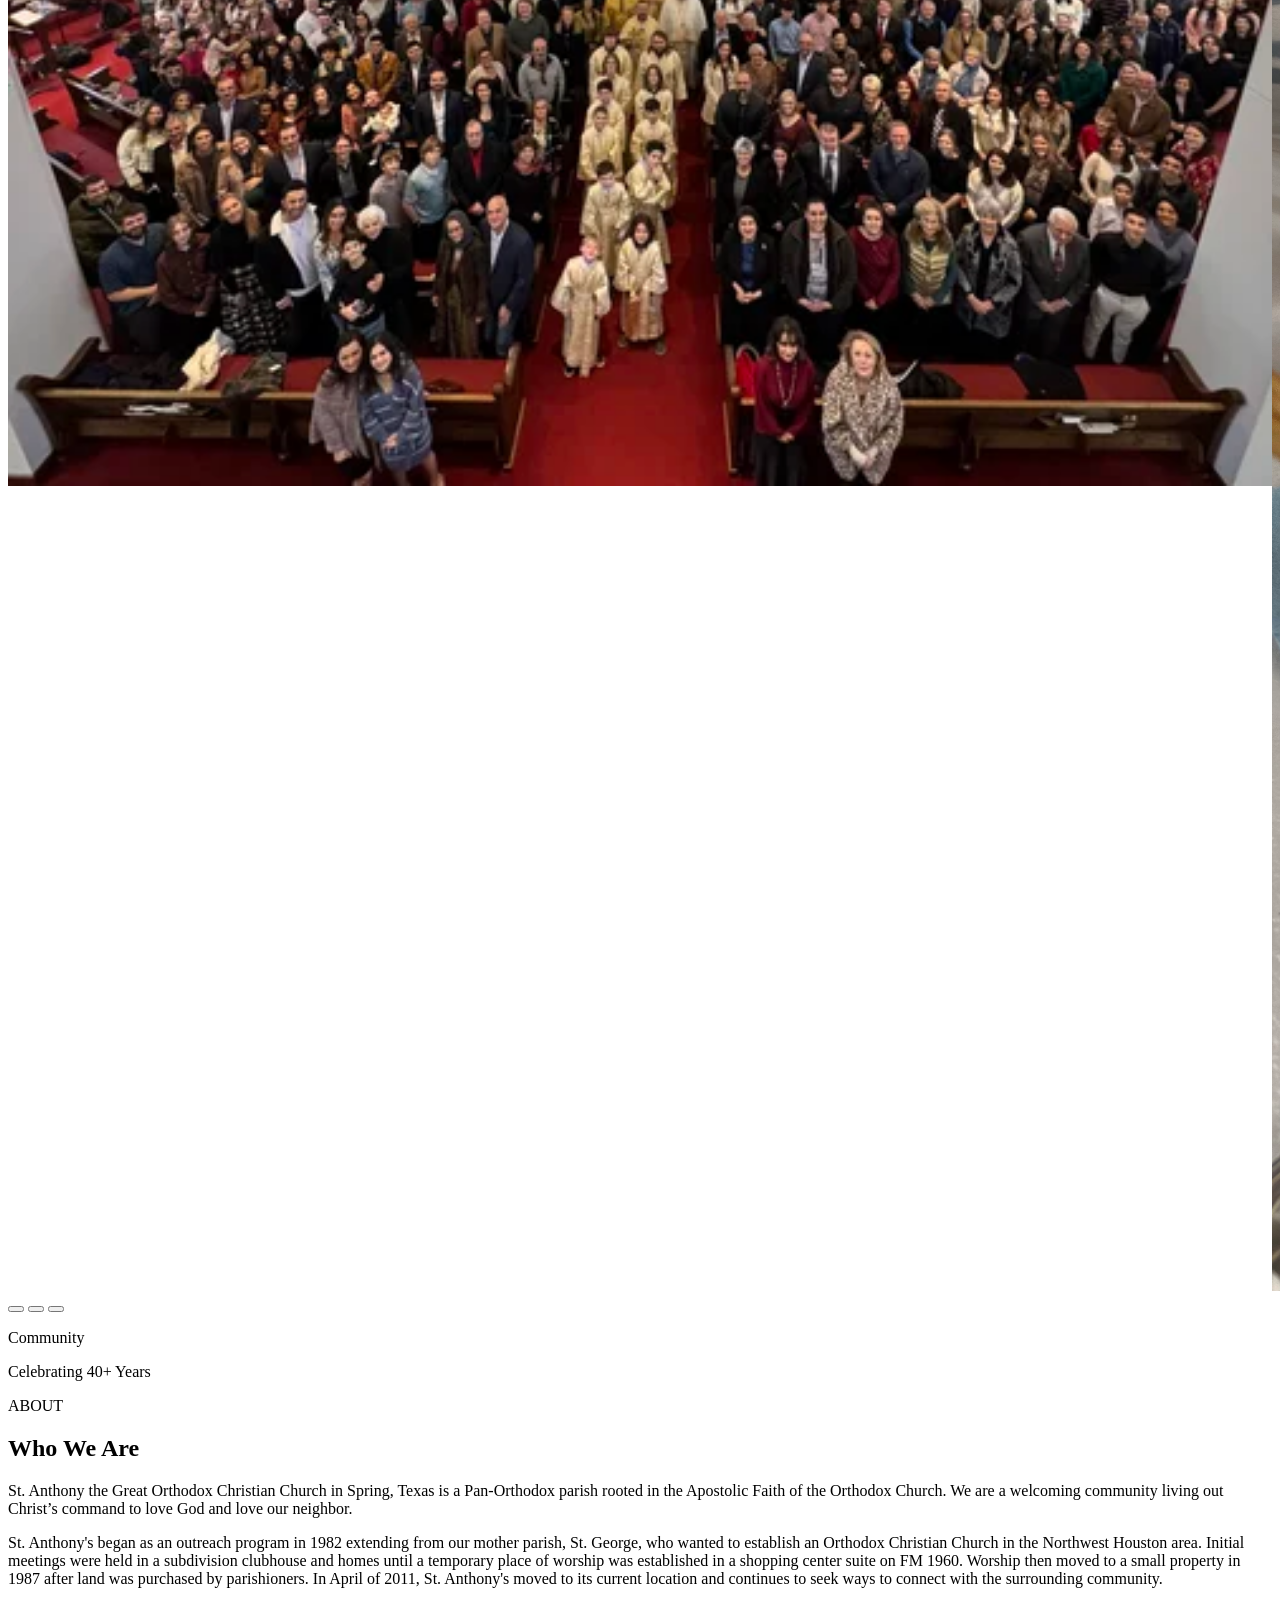
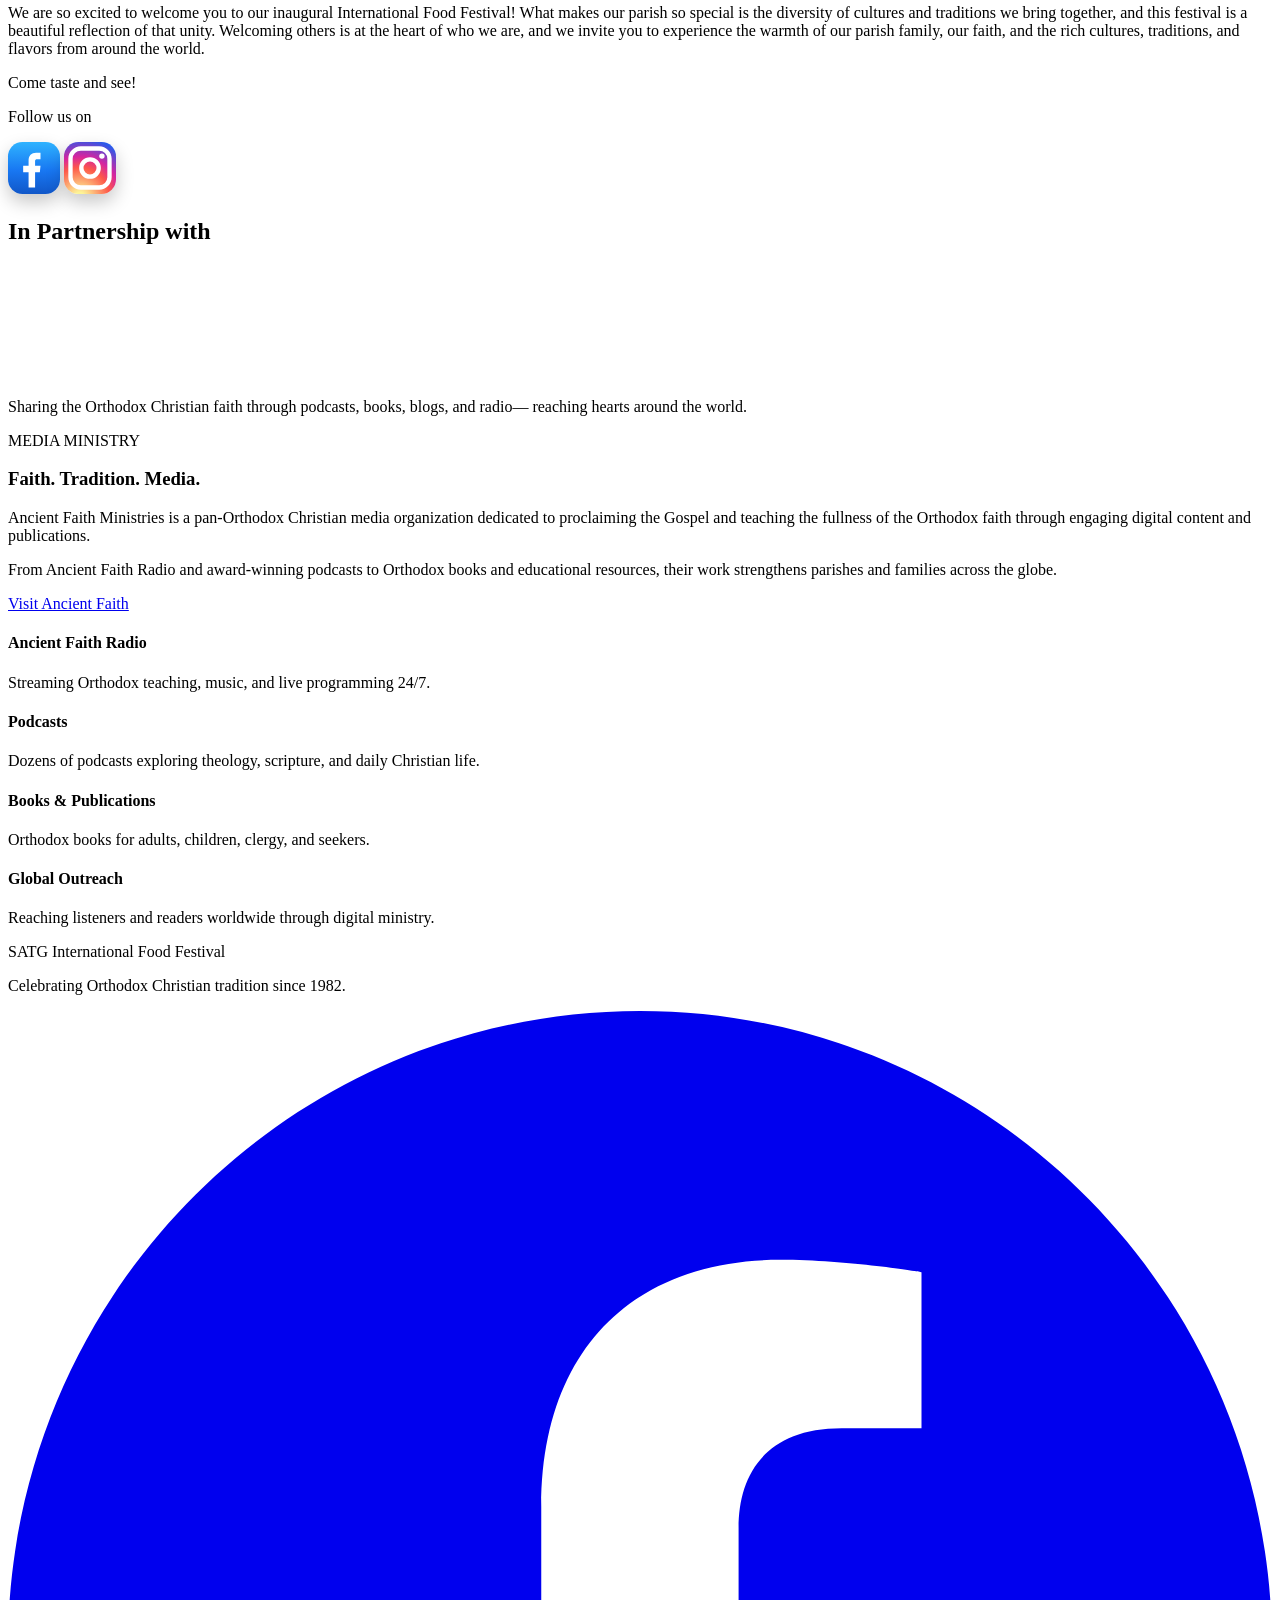
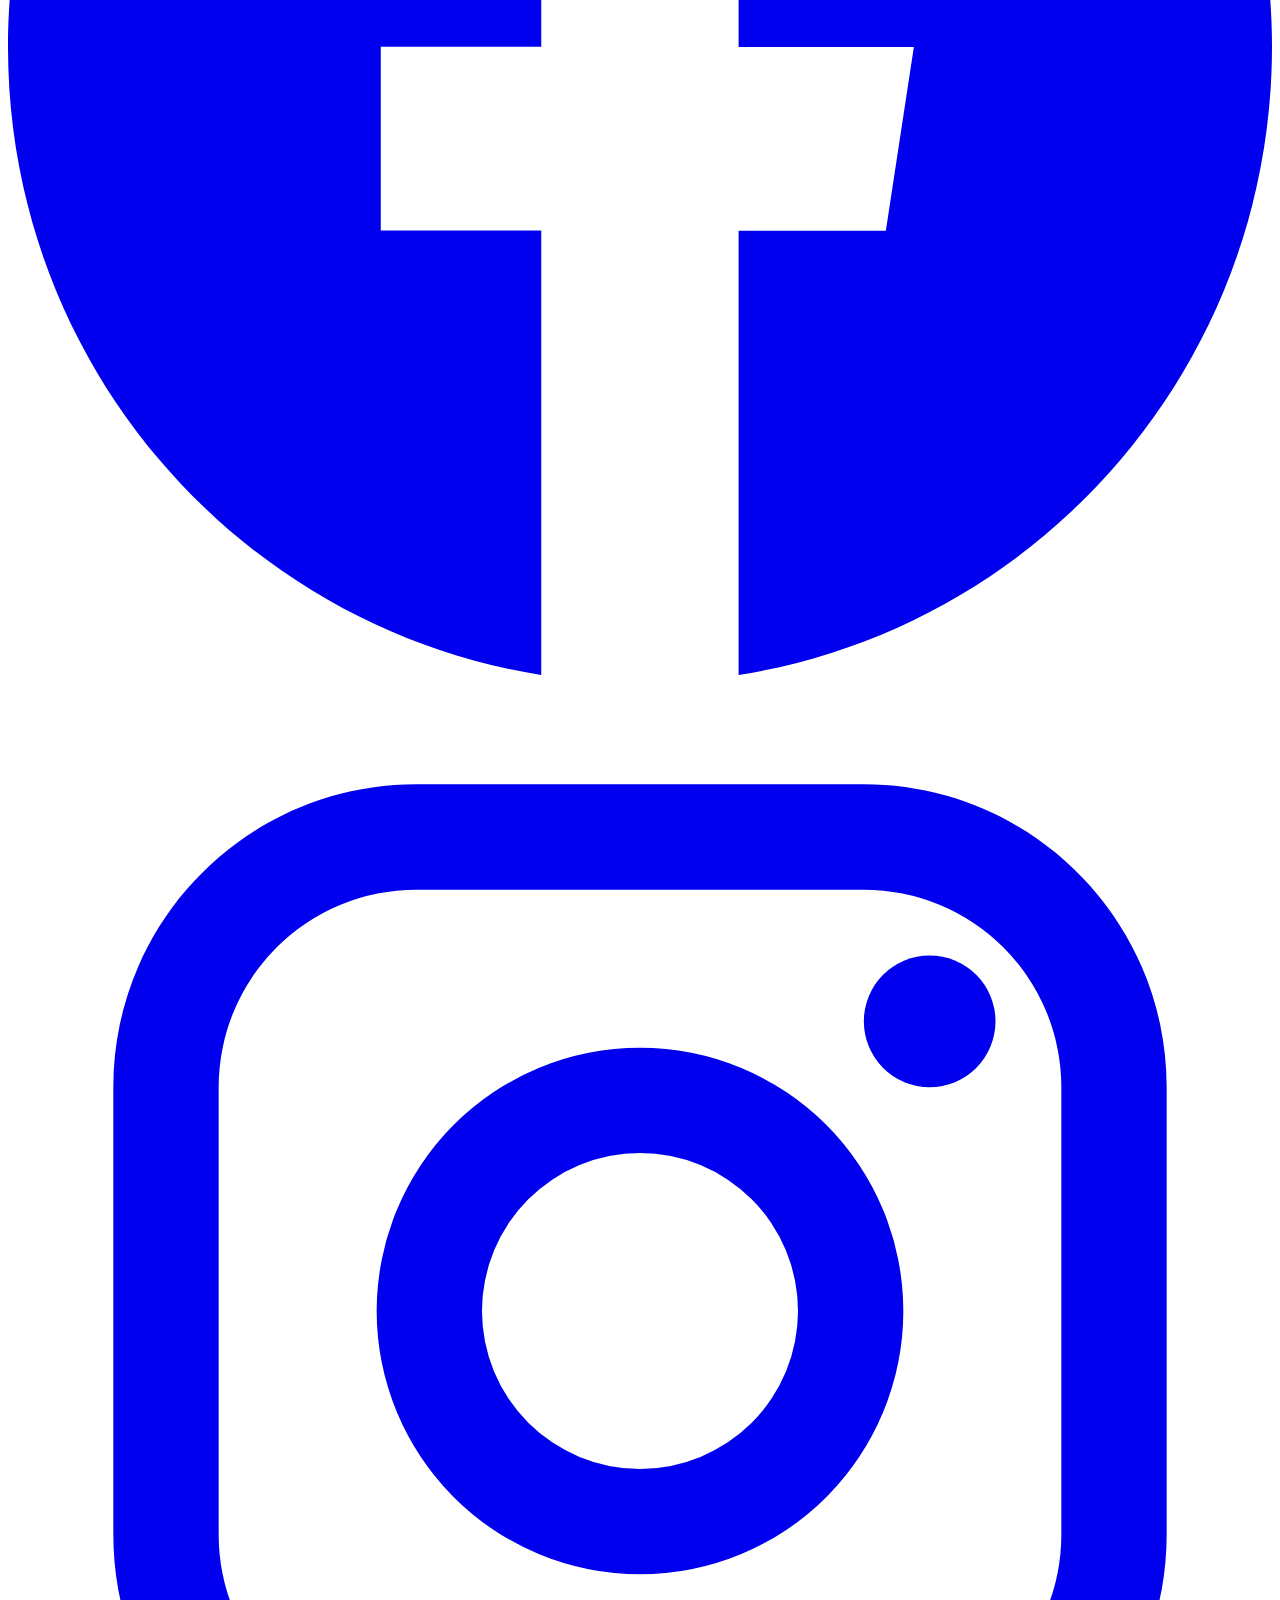
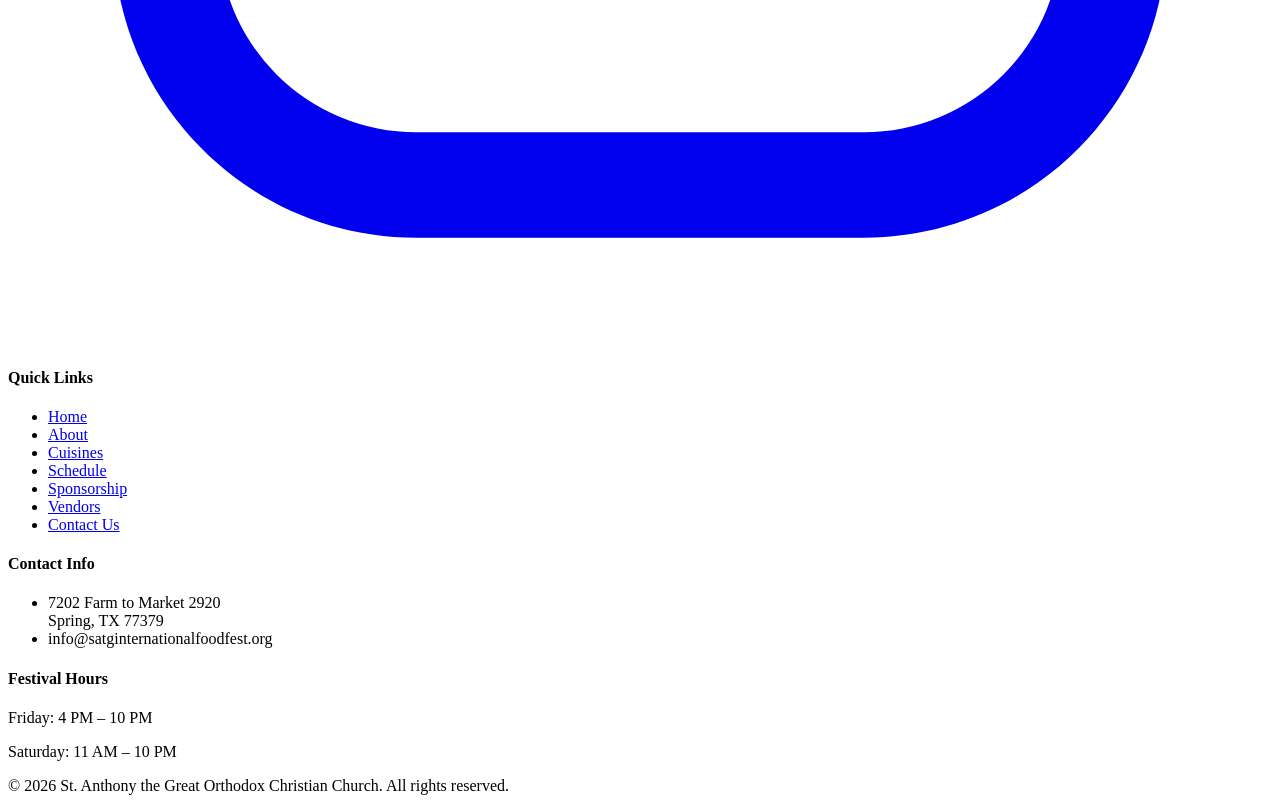
==== commit 7b1a0508: "Refactor navigation structure and styles" ====
--- a/index.html
+++ b/index.html
@@ -187,56 +187,135 @@
 
 
 
- <!-- Navigation -->
-    <nav class="fixed w-full z-50 bg-white/95 backdrop-blur-md shadow-sm transition-all duration-300" id="navbar">
-        <div class="max-w-[100rem] mx-auto px-2 sm:px-3 lg:px-4">
-            <div class="flex justify-between items-center h-20">
-                <a href="index.html" class="flex items-center -ml-2 min-w-0 flex-shrink">
-                    <div class="flex items-center gap-1 min-w-0">
-                        <img src="1_ifflogo.png" alt="Food Festival Logo 1" class="h-14 sm:h-16 lg:h-20 w-auto object-contain flex-shrink-0" onerror="this.style.display='none'">
-                        <img src="2_ifflogo.png" alt="Food Festival Logo 2" class="hidden sm:block h-8 sm:h-10 w-auto object-contain flex-shrink-0" onerror="this.style.display='none'">
-                    </div>
-                </a>
-
-                
-            <div class="hidden md:flex items-center space-x-3 lg:space-x-5">
-                <a href="index.html" class="text-church-gold font-semibold border-b-2 border-church-gold">Home</a>
-                <a href="about.html" class="text-gray-700 hover:text-church-gold font-medium transition-colors">About</a>
-                    <a href="cuisines.html" class="text-gray-700 hover:text-church-gold font-medium transition-colors">Cuisines</a>
-                    <a href="schedule.html" class="text-gray-700 hover:text-church-gold font-medium transition-colors">Schedule</a>
-                    <a href="sponsorship.html" class="text-gray-700 hover:text-church-gold font-medium transition-colors">Sponsorship</a>
-                    <a href="vendors.html" class="text-gray-700 hover:text-church-gold font-medium transition-colors">Vendors</a>
-                    <a href="contact.html" class="text-gray-700 hover:text-church-gold font-medium transition-colors">Contact</a>
-                    <a href="https://www.eventbrite.com/e/qigong-flow-for-the-2026-year-of-the-fire-horse-tickets-1981556014381?aff=ebdssbdestsearch" 
-                       target="_blank" 
-                       class="bg-church-gold text-white px-6 py-2 rounded-full font-medium hover:bg-yellow-600 transition-all transform hover:scale-105 shadow-md">
-                        Tickets
-                    </a> 
-            </div>
-
-                <button class="md:hidden p-2 rounded-lg hover:bg-gray-100" onclick="toggleMobileMenu()">
-                    <i data-lucide="menu" class="w-6 h-6 text-church-blue"></i>
-                </button>
-            </div>
-        </div>
-
-
-    <!-- Mobile -->
-    <div id="mobile-menu" class="hidden md:hidden bg-white border-t"> 
+<!-- Navigation -->
+<nav class="fixed w-full z-50 bg-white/95 backdrop-blur-md shadow-sm transition-all duration-300" id="navbar">
+
+    <div class="max-w-[100rem] mx-auto px-4 sm:px-6 lg:px-8">
+
+        <div class="flex items-center justify-between h-20">
+
+            <!-- LOGOS -->
+            <a href="index.html" class="flex items-center flex-shrink-0">
+                <div class="flex items-center gap-2">
+                    <img src="1_ifflogo.png"
+                         alt="Food Festival Logo 1"
+                         class="h-14 sm:h-16 lg:h-20 w-auto object-contain flex-shrink-0"
+                         onerror="this.style.display='none'">
+
+                    <img src="2_ifflogo.png"
+                         alt="Food Festival Logo 2"
+                         class="hidden sm:block h-8 sm:h-10 w-auto object-contain flex-shrink-0"
+                         onerror="this.style.display='none'">
+                </div>
+            </a>
+
+
+            <!-- DESKTOP NAVIGATION -->
+            <div class="hidden md:flex items-center gap-5 lg:gap-7 xl:gap-8 ml-8 lg:ml-12">
+
+                <a href="index.html"
+                   class="text-church-gold font-semibold border-b-2 border-church-gold">
+                    Home
+                </a>
+
+                <a href="about.html"
+                   class="text-gray-700 hover:text-church-gold font-medium transition-colors">
+                    About
+                </a>
+
+                <a href="cuisines.html"
+                   class="text-gray-700 hover:text-church-gold font-medium transition-colors">
+                    Cuisines
+                </a>
+
+                <a href="schedule.html"
+                   class="text-gray-700 hover:text-church-gold font-medium transition-colors">
+                    Schedule
+                </a>
+
+                <a href="sponsorship.html"
+                   class="text-gray-700 hover:text-church-gold font-medium transition-colors">
+                    Sponsorship
+                </a>
+
+                <a href="vendors.html"
+                   class="text-gray-700 hover:text-church-gold font-medium transition-colors">
+                    Vendors
+                </a>
+
+                <a href="contact.html"
+                   class="text-gray-700 hover:text-church-gold font-medium transition-colors">
+                    Contact
+                </a>
+
+                <a href="https://www.eventbrite.com/e/qigong-flow-for-the-2026-year-of-the-fire-horse-tickets-1981556014381?aff=ebdssbdestsearch"
+                   target="_blank"
+                   class="bg-church-gold text-white px-6 py-2 rounded-full font-medium hover:bg-yellow-600 transition-all transform hover:scale-105 shadow-md">
+                    Tickets
+                </a>
+
+            </div>
+
+
+            <!-- MOBILE MENU BUTTON -->
+            <button class="md:hidden p-2 rounded-lg hover:bg-gray-100"
+                    onclick="toggleMobileMenu()">
+                <i data-lucide="menu" class="w-6 h-6 text-church-blue"></i>
+            </button>
+
+        </div>
+    </div>
+
+
+    <!-- MOBILE MENU -->
+    <div id="mobile-menu" class="hidden md:hidden bg-white border-t">
         <div class="px-4 pt-2 pb-4 space-y-1">
-                <a href="index.html" class="block px-3 py-2 text-church-gold font-semibold bg-warm-cream rounded-md">Home</a>
-                <a href="about.html" class="block px-3 py-2 text-gray-700 hover:bg-warm-cream rounded-md">About</a>
-                <a href="cuisines.html" class="block px-3 py-2 text-gray-700 hover:bg-warm-cream rounded-md">Cuisines</a>
-                <a href="schedule.html" class="block px-3 py-2 text-gray-700 hover:bg-warm-cream rounded-md">Schedule</a>
-                <a href="sponsorship.html" class="block px-3 py-2 text-gray-700 hover:bg-warm-cream rounded-md">Sponsorship</a>
-                <a href="vendors.html"  class="block px-3 py-2 text-gray-700 hover:bg-warm-cream rounded-md">Vendors</a>
-                <a href="contact.html" class="block px-3 py-2 text-gray-700 hover:bg-warm-cream rounded-md">Contact</a>
-                <a href="https://www.eventbrite.com/e/qigong-flow-for-the-2026-year-of-the-fire-horse-tickets-1981556014381?aff=ebdssbdestsearch" 
-                   target="_blank"
-                   class="block px-3 py-2 text-church-gold font-semibold">Tickets</a>    
-        </div>
-        </div>
-    </nav>
+
+            <a href="index.html"
+               class="block px-3 py-2 text-church-gold font-semibold bg-warm-cream rounded-md">
+                Home
+            </a>
+
+            <a href="about.html"
+               class="block px-3 py-2 text-gray-700 hover:bg-warm-cream rounded-md">
+                About
+            </a>
+
+            <a href="cuisines.html"
+               class="block px-3 py-2 text-gray-700 hover:bg-warm-cream rounded-md">
+                Cuisines
+            </a>
+
+            <a href="schedule.html"
+               class="block px-3 py-2 text-gray-700 hover:bg-warm-cream rounded-md">
+                Schedule
+            </a>
+
+            <a href="sponsorship.html"
+               class="block px-3 py-2 text-gray-700 hover:bg-warm-cream rounded-md">
+                Sponsorship
+            </a>
+
+            <a href="vendors.html"
+               class="block px-3 py-2 text-gray-700 hover:bg-warm-cream rounded-md">
+                Vendors
+            </a>
+
+            <a href="contact.html"
+               class="block px-3 py-2 text-gray-700 hover:bg-warm-cream rounded-md">
+                Contact
+            </a>
+
+            <a href="https://www.eventbrite.com/e/qigong-flow-for-the-2026-year-of-the-fire-horse-tickets-1981556014381?aff=ebdssbdestsearch"
+               target="_blank"
+               class="block px-3 py-2 text-church-gold font-semibold">
+                Tickets
+            </a>
+
+        </div>
+    </div>
+
+</nav>
 
     <!-- Hero Section -->
     
